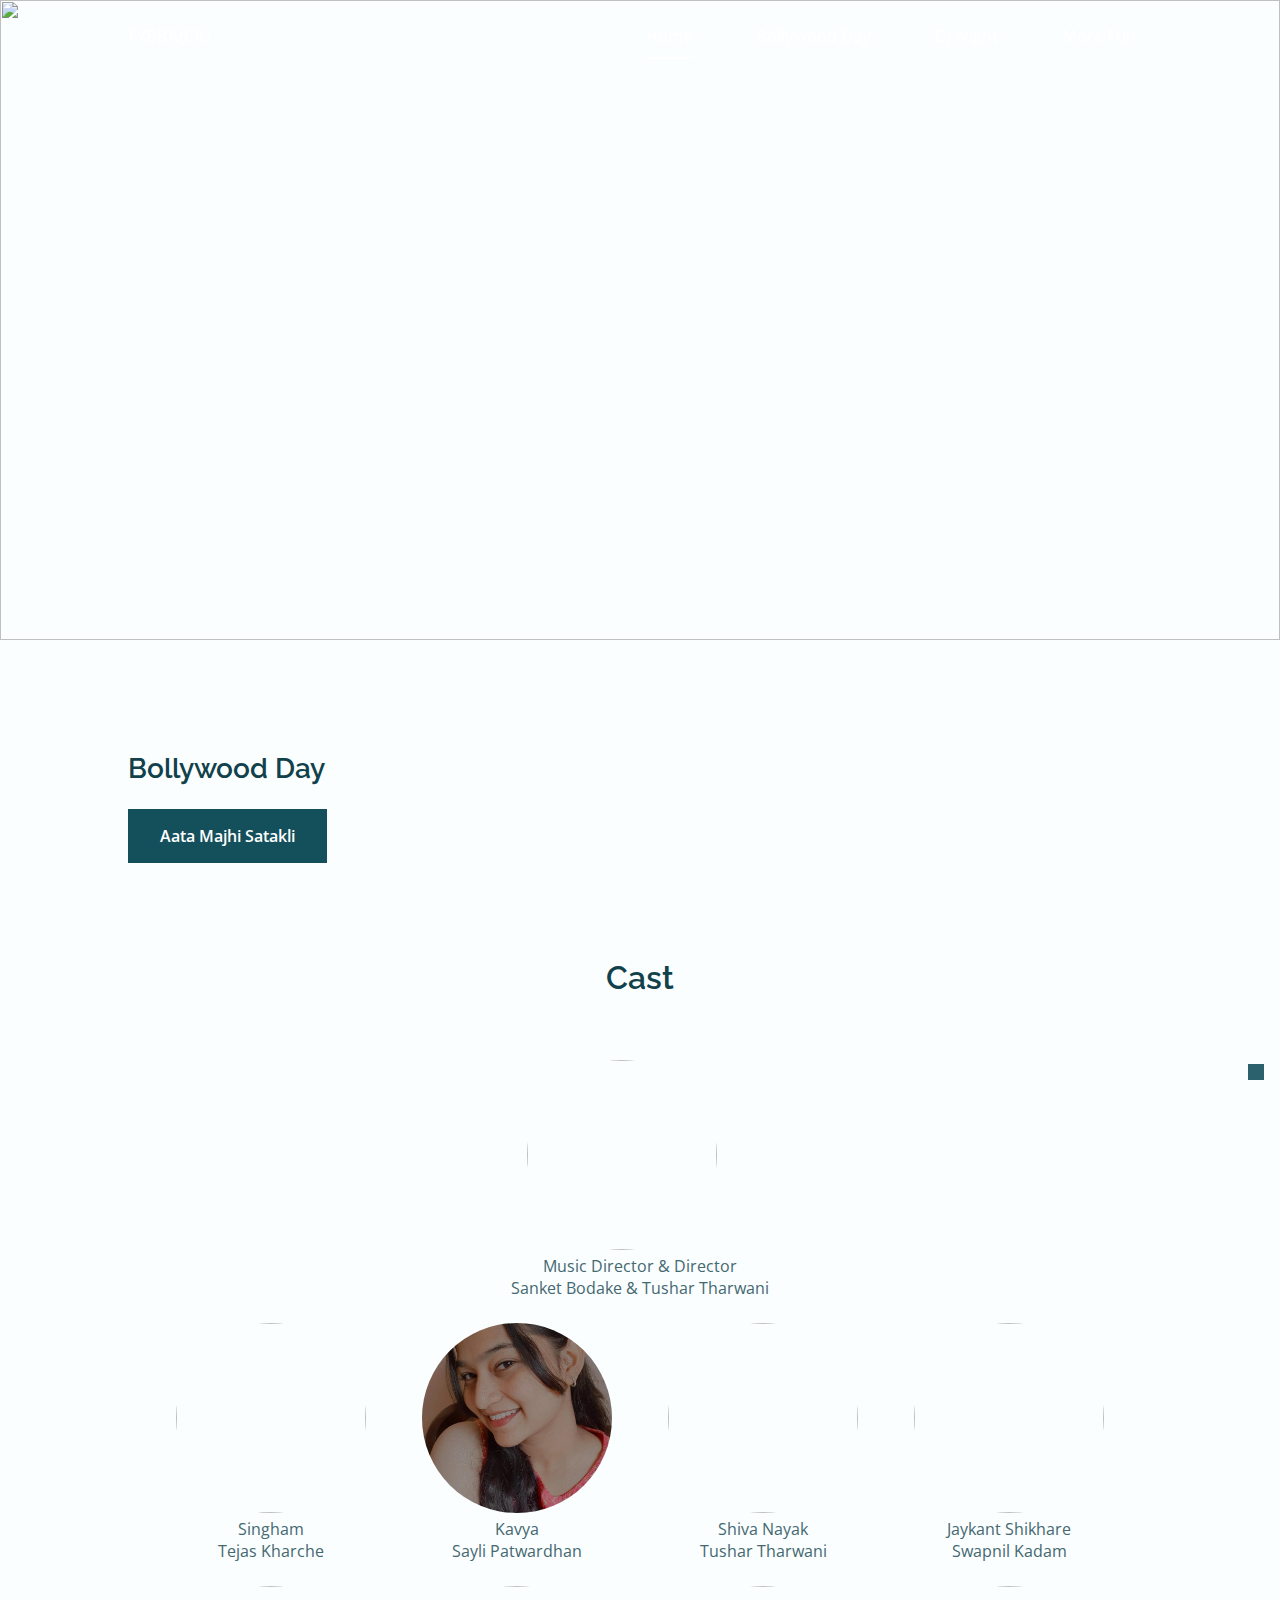
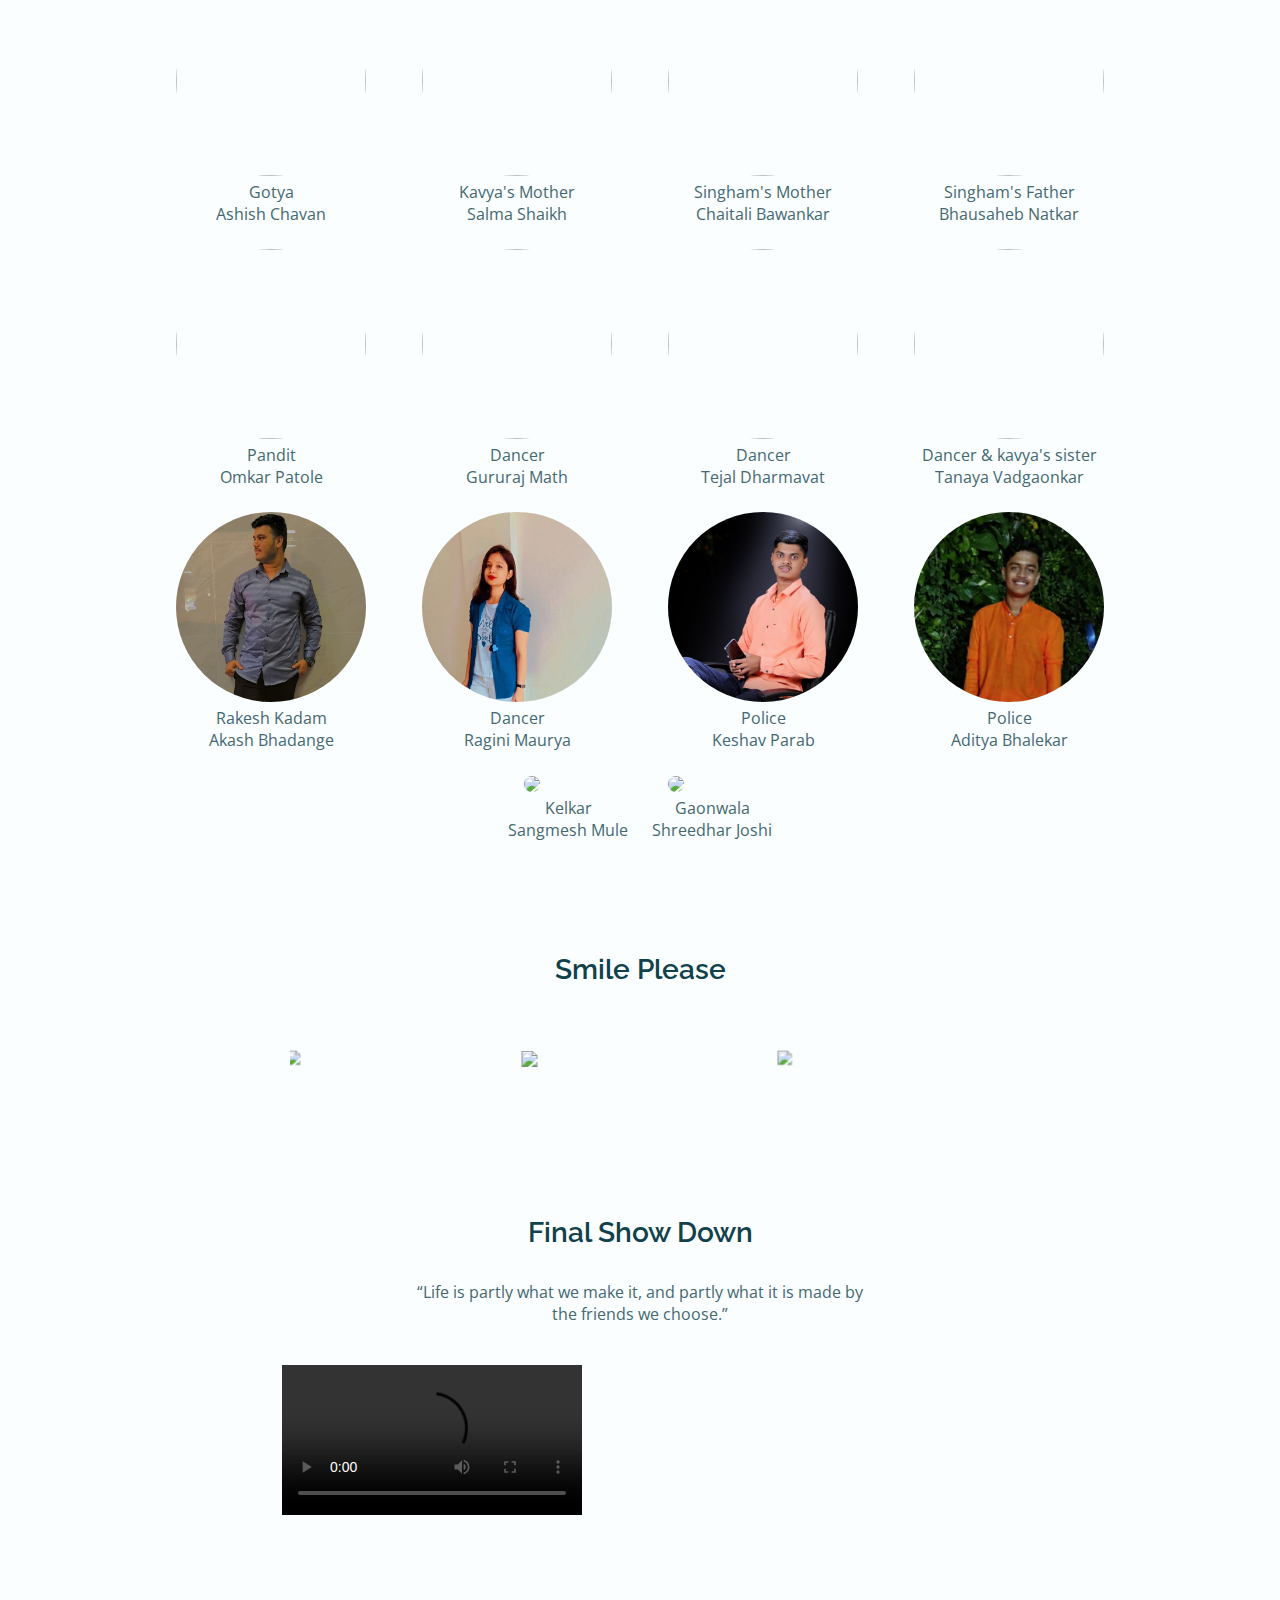
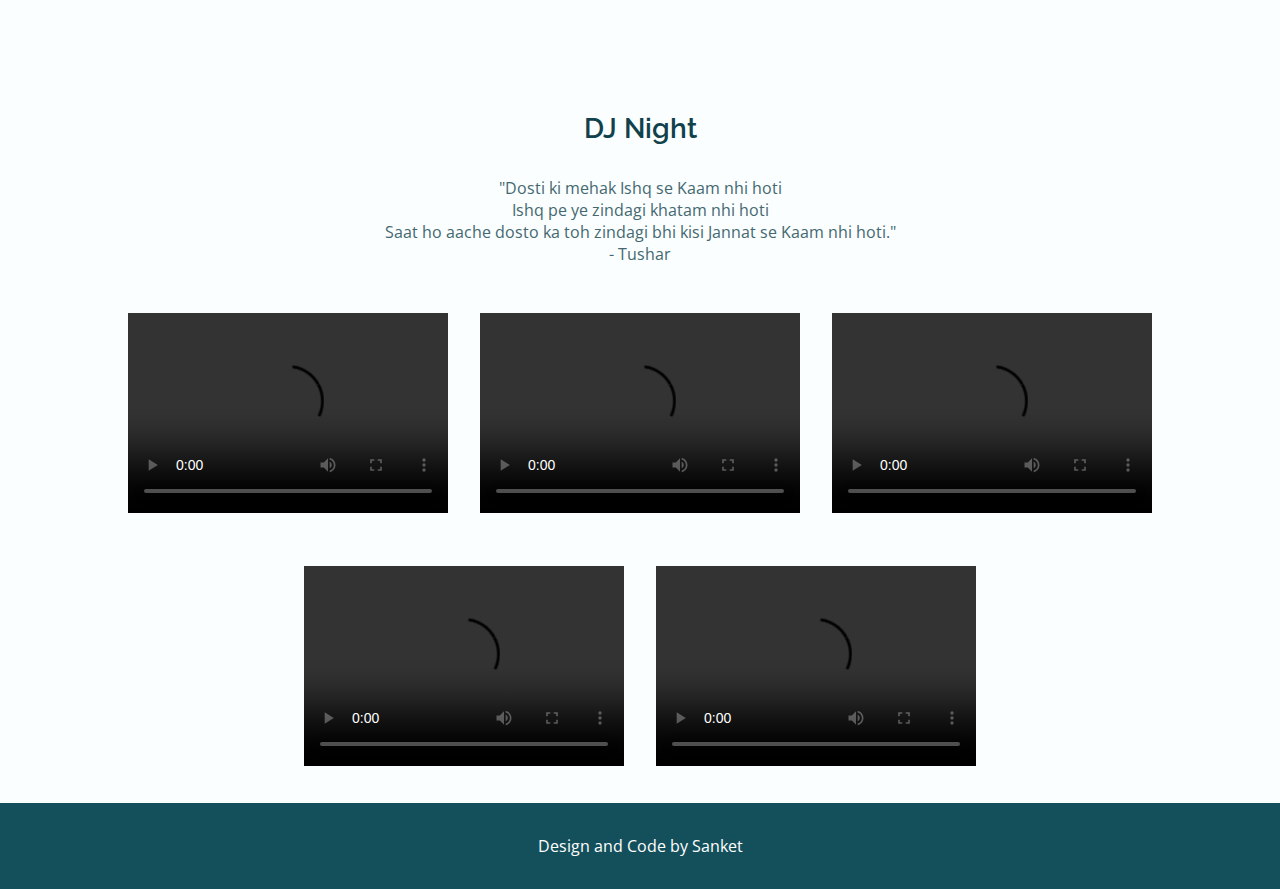
==== index.html @ 7fd27a92 "bodake" ====
<!DOCTYPE html>
<html lang="en">

<head>
    <meta charset="UTF-8">
    <meta name="viewport" content="width=device-width, initial-scale=1.0">

    <!-- <link rel="shortcut icon" href="assets/img/favicon.png" type="image/png"> -->

    <!--=============== REMIXICONS ===============-->
    <link href="https://cdn.jsdelivr.net/npm/remixicon@2.5.0/fonts/remixicon.css" rel="stylesheet">

    <!--=============== SWIPER CSS ===============-->
    <link rel="stylesheet" href="assets/css/swiper-bundle.min.css">

    <!--=============== CSS ===============-->
    <link rel="stylesheet" href="assets/css/styles.css">

    <title>2k22 Events</title>
</head>

<body>
    <header class="header" id="header">
        <nav class="nav container">
            <a href="#" class="nav__logo">FYBBA(CA)</a>

            <div class="nav__menu" id="nav-menu">
                <ul class="nav__list">
                    <li class="nav__item">
                        <a href="#home" class="nav__link active-link">Home</a>
                    </li>
                    <li class="nav__item">
                        <a href="#about" class="nav__link">Bollywood Day</a>
                    </li>
                    <li class="nav__item">
                        <a href="#place" class="nav__link">DJ Night</a>
                    </li>
                    <li class="nav__item">
                        <a href="./videos.html" class="nav__link">More Fun</a>
                    </li>
                </ul>

                <div class="nav__dark">
                    <!-- Theme change button -->
                    <!-- <span class="change-theme-name">Dark mode</span>
                    <i class="ri-moon-line change-theme" id="theme-button"></i> -->
                </div>

                <i class="ri-close-line nav__close" id="nav-close"></i>
            </div>

            <div class="nav__toggle" id="nav-toggle">
                <i class="ri-function-line"></i>
            </div>
        </nav>
    </header>

    <main class="main">
        <!--==================== HOME ====================-->
        <section class="home" id="home">
            <img src="https://i.postimg.cc/xT95wcqP/banner1.jpg" alt="" class="home__img">

            <div class="home__container container grid">
                <div class="home__data">
                    <span class="home__data-subtitle"></span>
                    <h1 class="home__data-title"></h1>
                    <!-- <a href="#" class="button">Explore</a> -->

                </div>

                <!-- <div class="home__social">
                    <a href="https://www.facebook.com/" target="_blank" class="home__social-link">
                        <i class="ri-facebook-box-fill"></i>
                    </a>
                    <a href="https://www.instagram.com/" target="_blank" class="home__social-link">
                        <i class="ri-instagram-fill"></i>
                    </a>
                    <a href="https://twitter.com/" target="_blank" class="home__social-link">
                        <i class="ri-twitter-fill"></i>
                    </a>
                </div> -->

                <!-- <div class="home__info">
                    <div>
                        <span class="home__info-title">5 best places to visit</span>
                        <a href="" class="button button--flex button--link home__info-button">
                                More <i class="ri-arrow-right-line"></i>
                            </a>
                    </div>

                    <div class="home__info-overlay">
                        <img src="assets/img/home2.jpg" alt="" class="home__info-img">
                    </div>
                </div> -->
            </div>
        </section>

        <!--==================== ABOUT ====================-->
        <section class="about section" id="about">
            <div class="about__container container grid">
                <div class="about__data">
                    <h2 class="section__title about__title">Bollywood Day</h2>
                    <!-- <p class="about__description">You can find the most beautiful and pleasant places at the best prices with special discounts, you choose the place we will guide you all the way to wait, get your place now.
                    </p> -->
                    <a href="#discover" class="button">Aata Majhi Satakli</a>
                </div>

                <div class="about__img">
                    <div class="about__img-overlay">
                        <img src="https://i.postimg.cc/13j3JX3J/kavya1.jpg" alt="" class="about__img-one">
                    </div>

                    <div class="about__img-overlay">
                        <img src="https://i.postimg.cc/02nvXFrj/gb2.jpg" alt="" class="about__img-two">
                    </div>
                </div>
            </div>
        </section>

        <section class="cast" id="cast">
            <h2 class="section__title">Cast</h2>
            <!-- <div class="directors">
                <div class="director">
                    <img src="./assets/img/tushar1.jpeg" alt="">
                    <p>Director</p>
                </div>
                <div class="music_director">
                    <p>Music Director</p>
                    <img src="./assets/img/d3.jpg" alt="">
                </div>
            </div> -->
            <div class="cast_container container grid">
                <div class="cast1">
                    <img src="https://i.postimg.cc/dV4Wh79Q/DandMD.jpg" alt="">
                    <p>Music Director & Director <br> Sanket Bodake & Tushar Tharwani</p>
                </div>
                <div class="cast_container container grid">
                    <div class="cast1">
                        <img src="https://i.postimg.cc/X7KV9X9R/singham2.jpg" alt="">
                        <p>Singham <br> Tejas Kharche</p>
                    </div>
                    <div class="cast1">
                        <img src="./assets/img/sayli2.jpeg" alt="">
                        <p>Kavya <br> Sayli Patwardhan</p>
                    </div>

                    <div class="cast1">
                        <img src="https://i.postimg.cc/4xyPkH4t/tushar1.jpg" alt="">
                        <p>Shiva Nayak <br> Tushar Tharwani</p>
                    </div>
                    <div class="cast1">
                        <img src="https://i.postimg.cc/jjLZYwXm/jaykantshikhare1.jpg" alt="">
                        <p>Jaykant Shikhare <br> Swapnil Kadam</p>
                    </div>
                    <div class="cast1">
                        <img src="https://i.postimg.cc/SKzGj0Mx/ashish1.jpg" alt="">
                        <p>Gotya <br> Ashish Chavan</p>
                    </div>
                    <div class="cast1">
                        <img src="https://i.postimg.cc/s2nDHJ4F/salma1.jpg" alt="">
                        <p>Kavya's Mother <br> Salma Shaikh</p>
                    </div>
                    <div class="cast1">
                        <img src="https://i.postimg.cc/d12mm8nM/chaitali1.jpg" alt="">
                        <p>Singham's Mother <br> Chaitali Bawankar</p>
                    </div>
                    <div class="cast1">
                        <img src="https://i.postimg.cc/MK7H69HJ/bsn1.jpg" alt="">
                        <p>Singham's Father <br> Bhausaheb Natkar</p>
                    </div>
                    <div class="cast1">
                        <img src="./assets/img/pandit1.JPG" alt="">
                        <p>Pandit <br> Omkar Patole</p>
                    </div>
                    <div class="cast1">
                        <img src="https://i.postimg.cc/Hsp3zPf6/jr-raju.jpg" alt="">
                        <p>Dancer <br> Gururaj Math</p>
                    </div>
                    <div class="cast1">
                        <img src="https://i.postimg.cc/DyzhHhDD/d6.jpg" alt="">
                        <p>Dancer <br> Tejal Dharmavat</p>
                    </div>
                    <div class="cast1">
                        <img src="https://i.postimg.cc/RhTd9cn1/tanaya1.jpg" alt="">
                        <p>Dancer & kavya's sister <br> Tanaya Vadgaonkar</p>
                    </div>
                    <div class="cast1">
                        <img src="./assets/img/akash1.jpeg" alt="">
                        <p>Rakesh Kadam <br> Akash Bhadange</p>
                    </div>
                    <div class="cast1">
                        <img src="./assets/img/rm1.png" alt=" ">
                        <p>Dancer <br> Ragini Maurya </p>
                    </div>
                    <div class="cast1">
                        <img src="./assets/img/keshav.jpeg" alt=" ">
                        <p>Police <br> Keshav Parab </p>
                    </div>
                    <div class="cast1">
                        <img src="./assets/img/aditya.jpg" alt=" ">
                        <p>Police <br> Aditya Bhalekar </p>
                    </div>
                    <div class="cast1">
                        <img src="https://i.postimg.cc/fL9c41NN/Whats-App-Image-2022-05-07-at-12-13-55-PM.jpg" alt=" ">
                        <p>Kelkar <br> Sangmesh Mule </p>
                    </div>
                    <div class="cast1">
                        <img src="https://i.postimg.cc/fy7YyXyq/20220219-171843.jpg" alt=" ">
                        <p>Gaonwala <br> Shreedhar Joshi </p>
                    </div>
                    <!-- <div class="cast1 ">
                        <img src="./assets/img/shekheina.jpeg " alt=" ">
                        <p></p>
                    </div> -->
                </div>
        </section>

        <!--==================== DISCOVER ====================-->
        <section class="discover section " id="discover ">
            <h2 class="section__title ">Smile Please</h2>

            <div class="discover__container container swiper-container ">
                <div class="swiper-wrapper ">
                    <!--==================== DISCOVER 1 ====================-->
                    <div class="discover__card swiper-slide ">
                        <img src="https://i.postimg.cc/L5m7z4tT/d1.jpg " alt=" " class="discover__img ">
                        <div class="discover__data ">
                            <!-- <h2 class="discover__title ">Bali</h2>
                            <span class="discover__description ">24 tours available</span> -->
                        </div>
                    </div>

                    <!--==================== DISCOVER 2 ====================-->
                    <div class="discover__card swiper-slide ">
                        <img src="https://i.postimg.cc/hj84Dj4b/d2.jpg " " alt=" " class="discover__img ">
                        <div class="discover__data ">
                            <!-- <h2 class="discover__title ">Hawaii</h2>
                            <span class="discover__description ">15 tours available</span> -->
                        </div>
                    </div>

                    <!--==================== DISCOVER 3 ====================-->
                    <div class="discover__card swiper-slide ">
                        <img src="https://i.postimg.cc/769Xr3z3/d3.jpg " " alt=" " class="discover__img ">
                        <div class="discover__data ">
                            <!-- <h2 class="discover__title ">Hvar</h2>
                            <span class="discover__description ">18 tours available</span> -->
                        </div>
                    </div>

                    <!--==================== DISCOVER 4 ====================-->

                    <!-- <div class="discover__card swiper-slide ">
                        <img src="./assets/img/d6.jpg " " alt=" " class="discover__img ">
                        <div class="discover__data ">
                            <h2 class="discover__title ">Whitehaven</h2>
                            <span class="discover__description ">32 tours available</span>
                        </div>
                    </div> -->


                    <div class="discover__card swiper-slide ">
                        <img src="https://i.postimg.cc/G3Pqk1SB/d21.jpg" " alt=" " class="discover__img ">
                        <div class="discover__data ">
                            <!-- <h2 class="discover__title ">Whitehaven</h2>
                            <span class="discover__description ">32 tours available</span> -->
                        </div>
                    </div>

                    <div class="discover__card swiper-slide ">
                        <img src="https://i.postimg.cc/K8rd8sdL/d5.jpg " " alt=" " class="discover__img ">
                        <div class="discover__data ">
                            <!-- <h2 class="discover__title ">Whitehaven</h2>
                            <span class="discover__description ">32 tours available</span> -->
                        </div>
                    </div>

                    <div class="discover__card swiper-slide ">
                        <img src="https://i.postimg.cc/CKxbfz67/d9.jpg" " alt=" " class="discover__img ">
                        <div class="discover__data ">
                            <!-- <h2 class="discover__title ">Whitehaven</h2>
                            <span class="discover__description ">32 tours available</span> -->
                        </div>
                    </div>

                    <div class="discover__card swiper-slide ">
                        <img src="https://i.postimg.cc/qMNfQqfb/d10.jpg " " alt=" " class="discover__img ">
                        <div class="discover__data ">
                            <!-- <h2 class="discover__title ">Whitehaven</h2>
                            <span class="discover__description ">32 tours available</span> -->
                        </div>
                    </div>

                    <!-- <div class="discover__card swiper-slide ">
                        <img src="./assets/img/d11.jpeg " " alt=" " class="discover__img ">
                        <div class="discover__data "> -->
                    <!-- <h2 class="discover__title ">Whitehaven</h2>
                            <span class="discover__description ">32 tours available</span> -->
                    <!-- </div>
                    </div> -->

                    <div class="discover__card swiper-slide ">
                        <img src="https://i.postimg.cc/sxnWwKhL/d12.jpg" " alt=" " class="discover__img ">
                        <div class="discover__data ">
                            <!-- <h2 class="discover__title ">Whitehaven</h2>
                            <span class="discover__description ">32 tours available</span> -->
                        </div>
                    </div>

                    <div class="discover__card swiper-slide ">
                        <img src="https://i.postimg.cc/1z6pspkg/d13.jpg " " alt=" " class="discover__img ">
                        <div class="discover__data ">
                            <!-- <h2 class="discover__title ">Whitehaven</h2>
                            <span class="discover__description ">32 tours available</span> -->
                        </div>
                    </div>

                    <div class="discover__card swiper-slide ">
                        <img src="https://i.postimg.cc/dVg8bWxP/d14.jpg" " alt=" " class="discover__img ">
                        <div class="discover__data ">
                            <!-- <h2 class="discover__title ">Whitehaven</h2>
                            <span class="discover__description ">32 tours available</span> -->
                        </div>
                    </div>

                    <div class="discover__card swiper-slide ">
                        <img src="https://i.postimg.cc/NMkmrQfB/d15.jpg " " alt=" " class="discover__img ">
                        <div class="discover__data ">
                            <!-- <h2 class="discover__title ">Whitehaven</h2>
                            <span class="discover__description ">32 tours available</span> -->
                        </div>
                    </div>

                    <div class="discover__card swiper-slide ">
                        <img src="https://i.postimg.cc/NMcRMKtd/d16.jpg" " alt=" " class="discover__img ">
                        <div class="discover__data ">
                            <!-- <h2 class="discover__title ">Whitehaven</h2>
                            <span class="discover__description ">32 tours available</span> -->
                        </div>
                    </div>

                    <div class="discover__card swiper-slide ">
                        <img src="https://i.postimg.cc/0yzYHgZ0/d17.jpg " " alt=" " class="discover__img ">
                        <div class="discover__data ">
                            <!-- <h2 class="discover__title ">Whitehaven</h2>
                            <span class="discover__description ">32 tours available</span> -->
                        </div>
                    </div>

                    <div class="discover__card swiper-slide ">
                        <img src="https://i.postimg.cc/gkSyDcy0/d18.jpg" " alt=" " class="discover__img ">
                        <div class="discover__data ">
                            <!-- <h2 class="discover__title ">Whitehaven</h2>
                            <span class="discover__description ">32 tours available</span> -->
                        </div>
                    </div>

                    <div class="discover__card swiper-slide ">
                        <img src="https://i.postimg.cc/Kj65Pxgz/d7.jpg " " alt=" " class="discover__img ">
                        <div class="discover__data ">
                            <!-- <h2 class="discover__title ">Whitehaven</h2>
                            <span class="discover__description ">32 tours available</span> -->
                        </div>
                    </div>

                    <div class="discover__card swiper-slide ">
                        <img src="https://i.postimg.cc/WzX2ZHkd/d22.jpg" " alt=" " class="discover__img ">
                        <div class="discover__data ">
                            <!-- <h2 class="discover__title ">Whitehaven</h2>
                            <span class="discover__description ">32 tours available</span> -->
                        </div>
                    </div>

                    <div class="discover__card swiper-slide ">
                        <img src="https://i.postimg.cc/tJXqYjY0/d26.jpg " " alt=" " class="discover__img ">
                        <div class="discover__data ">
                            <!-- <h2 class="discover__title ">Whitehaven</h2>
                            <span class="discover__description ">32 tours available</span> -->
                        </div>
                    </div>

                    <div class="discover__card swiper-slide ">
                        <img src="https://i.postimg.cc/nh5hTgw7/d24.jpg" " alt=" " class="discover__img ">
                        <div class="discover__data ">
                            <!-- <h2 class="discover__title ">Whitehaven</h2>
                            <span class="discover__description ">32 tours available</span> -->
                        </div>
                    </div>

                    <div class="discover__card swiper-slide ">
                        <img src="https://i.postimg.cc/fLQTQXsR/d25.jpg " " alt=" " class="discover__img ">
                        <div class="discover__data ">
                            <!-- <h2 class="discover__title ">Whitehaven</h2>
                            <span class="discover__description ">32 tours available</span> -->
                        </div>
                    </div>

                    <div class="discover__card swiper-slide ">
                        <img src="https://i.postimg.cc/DyzhHhDD/d6.jpg" " alt=" " class="discover__img ">
                        <div class="discover__data ">
                            <!-- <h2 class="discover__title ">Whitehaven</h2>
                            <span class="discover__description ">32 tours available</span> -->
                        </div>
                    </div>

                    <div class="discover__card swiper-slide ">
                        <img src="https://i.postimg.cc/9FQX2C6Z/d27.jpg " " alt=" " class="discover__img ">
                        <div class="discover__data ">
                            <!-- <h2 class="discover__title ">Whitehaven</h2>
                            <span class="discover__description ">32 tours available</span> -->
                        </div>
                    </div>

                    <div class="discover__card swiper-slide ">
                        <img src="https://i.postimg.cc/52kSg9V3/d30.jpg" " alt=" " class="discover__img ">
                        <div class="discover__data ">
                            <!-- <h2 class="discover__title ">Whitehaven</h2>
                            <span class="discover__description ">32 tours available</span> -->
                        </div>
                    </div>

                    <div class="discover__card swiper-slide ">
                        <img src="https://i.postimg.cc/bJ9qNp2k/d31.jpg " " alt=" " class="discover__img ">
                        <div class="discover__data ">
                            <!-- <h2 class="discover__title ">Whitehaven</h2>
                            <span class="discover__description ">32 tours available</span> -->
                        </div>
                    </div>

                    <div class="discover__card swiper-slide ">
                        <img src="https://i.postimg.cc/gJWYWnrG/d32.jpg" " alt=" " class="discover__img ">
                        <div class="discover__data ">
                            <!-- <h2 class="discover__title ">Whitehaven</h2>
                            <span class="discover__description ">32 tours available</span> -->
                        </div>
                    </div>
                </div>
            </div>
        </section>

        <!--==================== EXPERIENCE ====================-->
        <!-- <section class="experience section ">
            <h2 class="section__title ">With Our Experience <br> We Will Serve You</h2>

            <div class="experience__container container grid ">
                <div class="experience__content grid ">
                    <div class="experience__data ">
                        <h2 class="experience__number ">20</h2>
                        <span class="experience__description ">Year <br> Experience</span>
                    </div>

                    <div class="experience__data ">
                        <h2 class="experience__number ">75</h2>
                        <span class="experience__description ">Complete <br> tours</span>
                    </div>

                    <div class="experience__data ">
                        <h2 class="experience__number ">650+</h2>
                        <span class="experience__description ">Tourist <br> Destination</span>
                    </div>
                </div>

                <div class="experience__img grid ">
                    <div class="experience__overlay ">
                        <img src="assets/img/experience1.jpg " alt=" " class="experience__img-one ">
                    </div>

                    <div class="experience__overlay ">
                        <img src="assets/img/experience2.jpg " alt=" " class="experience__img-two ">
                    </div>
                </div>
            </div>
        </section> -->

        <!--==================== VIDEO ====================-->
        <section class="video section ">
            <h2 class="section__title ">Final Show Down</h2>

            <div class="video__container container ">
                <p class="video__description ">“Life is partly what we make it, and partly what it is made by the friends we choose.”
                </p>

                <div class="video__content ">
                    <video id="video-file " controls>
                            <source src="./assets/video/final_showdown.mp4 " type="video/mp4 ">
                        </video>

                    <!-- <button class="button button--flex video__button " id="video-button ">
                            <i class="ri-play-line video__button-icon " id="video-icon "></i>
                        </button> -->
                </div>
            </div>
        </section>

        <!--==================== PLACES ====================-->
        <section class="place section " id="place">
            <h2 class="section__title ">DJ Night</h2>

            <p>"Dosti ki mehak Ishq se Kaam nhi hoti <br> Ishq pe ye zindagi khatam nhi hoti <br> Saat ho aache dosto ka toh zindagi bhi kisi Jannat se Kaam nhi hoti." <br> - Tushar </p>

                        <div class="place__container container grid ">
                            <div class="dj_night">
                                <div class="dj_vid">
                                    <video src="./assets/video/dj1.mp4" controls></video>
                                </div>
                            </div>
                            <div class="dj_night">
                                <div class="dj_vid">
                                    <video src="./assets/video/dj2.mp4" controls></video>
                                </div>
                            </div>
                            <div class="dj_night">
                                <div class="dj_vid">
                                    <video src="./assets/video/dj3.mp4" controls></video>
                                </div>
                            </div>
                            <div class="dj_night">
                                <div class="dj_vid">
                                    <video src="./assets/video/dj5.mp4" controls></video>
                                </div>
                            </div>
                            <div class="dj_night">
                                <div class="dj_vid">
                                    <video src="./assets/video/dj6.mp4" controls></video>
                                </div>
                            </div>
                        </div>
        </section>

        <!--==================== SUBSCRIBE ====================-->
        <!-- <section class="subscribe section ">
            <div class="subscribe__bg ">
                <div class="subscribe__container container ">
                    <h2 class="section__title subscribe__title ">Subscribe Our <br> Newsletter</h2>
                    <p class="subscribe__description ">Subscribe to our newsletter and get a special 30% discount.
                    </p>

                    <form action=" " class="subscribe__form ">
                        <input type="text " placeholder="Enter email " class="subscribe__input ">

                        <button class="button ">
                                Subscribe
                            </button>
                    </form>
                </div>
            </div>
        </section> -->

        <!--==================== SPONSORS ====================-->
        <!-- <section class="sponsor section ">
            <div class="sponsor__container container grid ">
                <div class="sponsor__content ">
                    <img src="assets/img/sponsors1.png " alt=" " class="sponsor__img ">
                </div>
                <div class="sponsor__content ">
                    <img src="assets/img/sponsors2.png " alt=" " class="sponsor__img ">
                </div>
                <div class="sponsor__content ">
                    <img src="assets/img/sponsors3.png " alt=" " class="sponsor__img ">
                </div>
                <div class="sponsor__content ">
                    <img src="assets/img/sponsors4.png " alt=" " class="sponsor__img ">
                </div>
                <div class="sponsor__content ">
                    <img src="assets/img/sponsors5.png " alt=" " class="sponsor__img ">
                </div>
            </div>
        </section>
    </main> -->

        <!--==================== FOOTER ====================-->
        <!-- <footer class="footer section ">
        <div class="footer__container container grid ">
            <div class="footer__content grid ">
                <div class="footer__data ">
                    <h3 class="footer__title ">Travel</h3>
                    <p class="footer__description ">Travel you choose the <br> destination, we offer you the <br> experience.
                    </p>
                    <div>
                        <a href="https://www.facebook.com/ " target="_blank " class="footer__social ">
                            <i class="ri-facebook-box-fill "></i>
                        </a>
                        <a href="https://twitter.com/ " target="_blank " class="footer__social ">
                            <i class="ri-twitter-fill "></i>
                        </a>
                        <a href="https://www.instagram.com/ " target="_blank " class="footer__social ">
                            <i class="ri-instagram-fill "></i>
                        </a>
                        <a href="https://www.youtube.com/ " target="_blank " class="footer__social ">
                            <i class="ri-youtube-fill "></i>
                        </a>
                    </div>
                </div> -->

        <!-- <div class="footer__data ">
            <h3 class="footer__subtitle ">About</h3>
            <ul>
                <li class="footer__item ">
                    <a href=" " class="footer__link ">About Us</a>
                </li>
                <li class="footer__item ">
                    <a href=" " class="footer__link ">Features</a>
                </li>
                <li class="footer__item ">
                    <a href=" " class="footer__link ">New & Blog</a>
                </li>
            </ul>
        </div>

        <div class="footer__data ">
            <h3 class="footer__subtitle ">Company</h3>
            <ul>
                <li class="footer__item ">
                    <a href=" " class="footer__link ">Team</a>
                </li>
                <li class="footer__item ">
                    <a href=" " class="footer__link ">Plan y Pricing</a>
                </li>
                <li class="footer__item ">
                    <a href=" " class="footer__link ">Become a member</a>
                </li>
            </ul>
        </div>

        <div class="footer__data ">
            <h3 class="footer__subtitle ">Support</h3>
            <ul>
                <li class="footer__item ">
                    <a href=" " class="footer__link ">FAQs</a>
                </li>
                <li class="footer__item ">
                    <a href=" " class="footer__link ">Support Center</a>
                </li>
                <li class="footer__item ">
                    <a href=" " class="footer__link ">Contact Us</a>
                </li>
            </ul>
        </div>
        </div>

        <div class="footer__rights ">
            <p class="footer__copy ">&#169; 2021 Bedimcode. All rigths reserved.</p>
            <div class="footer__terms ">
                <a href="# " class="footer__terms-link ">Terms & Agreements</a>
                <a href="# " class="footer__terms-link ">Privacy Policy</a>
            </div>
        </div>
        </div>
        </footer> -->

        <!--========== SCROLL UP ==========-->
        <a href="# " class="scrollup " id="scroll-up ">
            <i class="ri-arrow-up-line scrollup__icon "></i>
        </a>

        <!--=============== SCROLL REVEAL===============-->
        <script src="assets/js/scrollreveal.min.js "></script>

        <!--=============== SWIPER JS ===============-->
        <script src="assets/js/swiper-bundle.min.js "></script>

        <!--=============== MAIN JS ===============-->
        <script src="assets/js/main.js "></script>

        <footer>
            <p>Design and Code by Sanket</p>
        </footer>
</body>

</html>
---- assets/css/styles.css ----
/*=============== GOOGLE FONTS ===============*/

@import url("https://fonts.googleapis.com/css2?family=Open+Sans:wght@400;600&family=Raleway:wght@500;600;700&display=swap");

/*=============== VARIABLES CSS ===============*/

:root {
    --header-height: 3rem;
    /*========== Colors ==========*/
    /* Change favorite color to match images */
    /*Green dark 190 - Green 171 - Grren Blue 200*/
    --hue-color: 190;
    /* HSL color mode */
    --first-color: hsl(var(--hue-color), 64%, 22%);
    --first-color-second: hsl(var(--hue-color), 64%, 22%);
    --first-color-alt: hsl(var(--hue-color), 64%, 15%);
    --title-color: hsl(var(--hue-color), 64%, 18%);
    --text-color: hsl(var(--hue-color), 24%, 35%);
    --text-color-light: hsl(var(--hue-color), 8%, 60%);
    --input-color: hsl(var(--hue-color), 24%, 97%);
    --body-color: hsl(var(--hue-color), 100%, 99%);
    --white-color: #FFF;
    --scroll-bar-color: hsl(var(--hue-color), 12%, 90%);
    --scroll-thumb-color: hsl(var(--hue-color), 12%, 75%);
    /*========== Font and typography ==========*/
    --body-font: 'Open Sans', sans-serif;
    --title-font: 'Raleway', sans-serif;
    --biggest-font-size: 2.5rem;
    --h1-font-size: 1.5rem;
    --h2-font-size: 1.25rem;
    --h3-font-size: 1rem;
    --normal-font-size: .938rem;
    --small-font-size: .813rem;
    --smaller-font-size: .75rem;
    /*========== Font weight ==========*/
    --font-medium: 500;
    --font-semi-bold: 600;
    /*========== Margenes Bottom ==========*/
    --mb-0-25: .25rem;
    --mb-0-5: .5rem;
    --mb-0-75: .75rem;
    --mb-1: 1rem;
    --mb-1-25: 1.25rem;
    --mb-1-5: 1.5rem;
    --mb-2: 2rem;
    --mb-2-5: 2.5rem;
    /*========== z index ==========*/
    --z-tooltip: 10;
    --z-fixed: 100;
    /*========== Hover overlay ==========*/
    --img-transition: .3s;
    --img-hidden: hidden;
    --img-scale: scale(1.1);
}

@media screen and (min-width: 968px) {
     :root {
        --biggest-font-size: 4rem;
        --h1-font-size: 2.25rem;
        --h2-font-size: 1.75rem;
        --h3-font-size: 1.25rem;
        --normal-font-size: 1rem;
        --small-font-size: .875rem;
        --smaller-font-size: .813rem;
    }
}


/*========== Variables Dark theme ==========*/

body.dark-theme {
    --first-color-second: hsl(var(--hue-color), 54%, 12%);
    --title-color: hsl(var(--hue-color), 24%, 95%);
    --text-color: hsl(var(--hue-color), 8%, 75%);
    --input-color: hsl(var(--hue-color), 29%, 16%);
    --body-color: hsl(var(--hue-color), 29%, 12%);
    --scroll-bar-color: hsl(var(--hue-color), 12%, 48%);
    --scroll-thumb-color: hsl(var(--hue-color), 12%, 36%);
}


/*========== Button Dark/Light ==========*/

.nav__dark {
    display: flex;
    align-items: center;
    column-gap: 2rem;
    position: absolute;
    left: 3rem;
    bottom: 4rem;
}

.change-theme,
.change-theme-name {
    color: var(--text-color);
}

.change-theme {
    cursor: pointer;
    font-size: 1rem;
}

.change-theme-name {
    font-size: var(--small-font-size);
}


/*=============== BASE ===============*/

* {
    box-sizing: border-box;
    padding: 0;
    margin: 0;
}

html {
    scroll-behavior: smooth;
}

body {
    margin: var(--header-height) 0 0 0;
    font-family: var(--body-font);
    font-size: var(--normal-font-size);
    background-color: var(--body-color);
    color: var(--text-color);
}

h1,
h2,
h3 {
    color: var(--title-color);
    font-weight: var(--font-semi-bold);
    font-family: var(--title-font);
}

ul {
    list-style: none;
}

a {
    text-decoration: none;
}

img,
video {
    max-width: 100%;
    height: auto;
}

button,
input {
    border: none;
    font-family: var(--body-font);
    font-size: var(--normal-font-size);
}

button {
    cursor: pointer;
}

input {
    outline: none;
}

.main {
    overflow-x: hidden;
}


/*=============== REUSABLE CSS CLASSES ===============*/

.section {
    padding: 4.5rem 0 2.5rem;
}

.section__title {
    font-size: var(--h2-font-size);
    color: var(--title-color);
    text-align: center;
    text-transform: capitalize;
    margin-bottom: var(--mb-2);
}

.container {
    max-width: 968px;
    margin-left: var(--mb-1);
    margin-right: var(--mb-1);
}

.grid {
    display: grid;
    gap: 1.5rem;
}


/*=============== HEADER ===============*/

.header {
    width: 100%;
    position: fixed;
    top: 0;
    left: 0;
    z-index: var(--z-fixed);
    background-color: transparent;
}


/*=============== NAV ===============*/

.nav {
    height: var(--header-height);
    display: flex;
    justify-content: space-between;
    align-items: center;
}

.nav__logo,
.nav__toggle {
    color: var(--white-color);
}

.nav__logo {
    font-weight: var(--font-semi-bold);
}

.nav__toggle {
    font-size: 1.2rem;
    cursor: pointer;
}

.nav__menu {
    position: relative;
}

@media screen and (max-width: 767px) {
    .nav__menu {
        position: fixed;
        background-color: var(--body-color);
        top: 0;
        right: -100%;
        width: 70%;
        height: 100%;
        box-shadow: -1px 0 4px rgba(14, 55, 63, 0.15);
        padding: 3rem;
        transition: .4s;
    }
}

.nav__list {
    display: flex;
    flex-direction: column;
    row-gap: 2.5rem;
}

.nav__link {
    color: var(--text-color-light);
    font-weight: var(--font-semi-bold);
    text-transform: uppercase;
}

.nav__link:hover {
    color: var(--text-color);
}

.nav__close {
    position: absolute;
    top: .75rem;
    right: 1rem;
    font-size: 1.5rem;
    color: var(--title-color);
    cursor: pointer;
}


/* show menu */

.show-menu {
    right: 0;
}


/* Change background header */

.scroll-header {
    background-color: var(--body-color);
    box-shadow: 0 0 4px rgba(14, 55, 63, 0.15);
}

.scroll-header .nav__logo,
.scroll-header .nav__toggle {
    color: var(--title-color);
}


/* Active link */

.active-link {
    position: relative;
    color: var(--title-color);
}

.active-link::before {
    content: '';
    position: absolute;
    background-color: var(--title-color);
    width: 100%;
    height: 2px;
    bottom: -.75rem;
    left: 0;
}


/*=============== HOME ===============*/

.home__img {
    position: absolute;
    top: 0;
    left: 0;
    width: 100%;
    height: 100vh;
    object-fit: cover;
    object-position: center;
    background-position: center;
}

.home__container {
    position: relative;
    height: calc(100vh - var(--header-height));
    align-content: center;
    row-gap: 3rem;
}

.home__data-subtitle,
.home__data-title,
.home__social-link,
.home__info {
    color: var(--white-color);
}

.home__data-subtitle {
    display: block;
    font-weight: var(--font-semi-bold);
    margin-bottom: var(--mb-0-75);
}

.home__data-title {
    font-size: var(--biggest-font-size);
    font-weight: var(--font-medium);
    margin-bottom: var(--mb-2-5);
}

.home__social {
    display: flex;
    flex-direction: column;
    row-gap: 1.5rem;
}

.home__social-link {
    font-size: 1.2rem;
    width: max-content;
}

.home__info {
    background-color: var(--first-color);
    display: flex;
    padding: 1.5rem 1rem;
    align-items: center;
    column-gap: .5rem;
    position: absolute;
    right: 0;
    bottom: 1rem;
    width: 228px;
}

.home__info-title {
    display: block;
    font-size: var(--small-font-size);
    font-weight: var(--font-semi-bold);
    margin-bottom: var(--mb-0-75);
}

.home__info-button {
    font-size: var(--smaller-font-size);
}

.home__info-overlay {
    overflow: var(--img-hidden);
}

.home__info-img {
    width: 145px;
    transition: var(--img-transition);
}

.home__info-img:hover {
    transform: var(--img-scale);
}


/*=============== BUTTONS ===============*/

.button {
    display: inline-block;
    background-color: var(--first-color);
    color: var(--white-color);
    padding: 1rem 2rem;
    font-weight: var(--font-semi-bold);
    transition: .3s;
}

.button:hover {
    background-color: var(--first-color-alt);
}

.button--flex {
    display: flex;
    align-items: center;
    column-gap: .25rem;
}

.button--link {
    background: none;
    padding: 0;
}

.button--link:hover {
    background: none;
}


/*=============== ABOUT ===============*/

.about__data {
    text-align: center;
}

.about__container {
    row-gap: 2.5rem;
}

.about__description {
    margin-bottom: var(--mb-2);
}

.about__img {
    display: flex;
    column-gap: 1rem;
    align-items: center;
    justify-content: center;
}

.about__img-overlay {
    overflow: var(--img-hidden);
}

.about__img-one {
    width: 130px;
}

.about__img-two {
    width: 180px;
}

.about__img-one,
.about__img-two {
    transition: var(--img-transition);
}

.about__img-one:hover,
.about__img-two:hover {
    transform: var(--img-scale);
}


/*=============== CAST ===============*/


/* .directors {
    display: flex;
    justify-content: space-evenly;
    flex-wrap: wrap;
}

.directors img {
    height: 220px;
    width: 220px;
    border-radius: 50%;
    object-fit: cover;
    background-position: center;
    margin: 1rem 1rem;
}

.director {
    display: flex;
    justify-content: center;
    align-items: center;
}

.music_director {
    display: flex;
    justify-content: center;
    align-items: center;
    margin: 0 5rem;
} */


/* .cast {

} */

.cast h2 {
    text-align: center;
    margin: 4rem 0;
    font-size: 2rem;
}

.cast .cast_container {
    display: flex;
    flex-wrap: wrap;
    justify-content: center;
    align-items: center;
}

.cast .cast_container img {
    height: 190px;
    width: 190px;
    border-radius: 50%;
    object-fit: cover;
    background-position: center;
    margin: 0 1rem;
}

.cast .cast_container p {
    text-align: center;
}


/*=============== DISCOVER ===============*/

.discover__card {
    position: relative;
    width: 200px;
    overflow: var(--img-hidden);
}

.discover__data {
    position: absolute;
    bottom: 1.5rem;
    left: 1rem;
}

.discover__title,
.discover__description {
    color: var(--white-color);
}

.discover__title {
    font-size: var(--h3-font-size);
    margin-bottom: var(--mb-0-25);
}

.discover__description {
    display: block;
    font-size: var(--smaller-font-size);
}

.discover__container img {
    height: 300px;
    width: 260px;
}

.discover__img {
    transition: var(--img-transition);
}

.discover__img:hover {
    transform: var(--img-scale);
}

.swiper-container-3d .swiper-slide-shadow-left,
.swiper-container-3d .swiper-slide-shadow-right {
    background-image: none;
}


/*=============== EXPERIENCE ===============*/

.experience__container {
    row-gap: 2.5rem;
    justify-content: center;
    justify-items: center;
}

.experience__content {
    grid-template-columns: repeat(3, 1fr);
    column-gap: 1rem;
    justify-items: center;
    padding: 0 2rem;
}

.experience__number {
    font-size: var(--h2-font-size);
    font-weight: var(--font-semi-bold);
    margin-bottom: var(--mb-0-5);
}

.experience__description {
    font-size: var(--small-font-size);
}

.experience__img {
    position: relative;
    padding-bottom: 2rem;
}

.experience__img-one,
.experience__img-two {
    transition: var(--img-transition);
}

.experience__img-one:hover,
.experience__img-two:hover {
    transform: var(--img-scale);
}

.experience__overlay {
    overflow: var(--img-hidden);
}

.experience__overlay:nth-child(1) {
    width: 263px;
    margin-right: 2rem;
}

.experience__overlay:nth-child(2) {
    width: 120px;
    position: absolute;
    top: 2rem;
    right: 0;
}


/*=============== VIDEO ===============*/

.video__container {
    padding-bottom: 1rem;
}

.video__description {
    text-align: center;
    margin-bottom: var(--mb-2-5);
}

.video__content {
    position: relative;
}

.video__button {
    position: absolute;
    right: 1rem;
    bottom: -1rem;
    padding: 1rem 1.5rem;
}

.video__button-icon {
    font-size: 1.2rem;
}


/*=============== PLACES ===============*/

.place {
    margin-top: 2rem;
}

.place p {
    text-align: center;
    margin: 1rem 2rem;
}

.place .place__container {
    display: flex;
    flex-wrap: wrap;
    justify-content: center;
    align-items: center;
}

.place .place__container video {
    height: 200px;
    width: 320px;
}


/*=============== SUBSCRIBE ===============*/

.subscribe__bg {
    background-color: var(--first-color-second);
    padding: 2.5rem 0;
}

.subscribe__title,
.subscribe__description {
    color: var(--white-color);
}

.subscribe__description {
    text-align: center;
    margin-bottom: var(--mb-2-5);
}

.subscribe__form {
    background-color: var(--input-color);
    padding: .5rem;
    display: flex;
    justify-content: space-between;
}

.subscribe__input {
    width: 70%;
    padding-right: .5rem;
    background-color: var(--input-color);
    color: var(--text-color);
}

.subscribe__input::placeholder {
    color: var(--text-color);
}


/*=============== SPONSORS ===============*/

.sponsor__container {
    grid-template-columns: repeat(auto-fit, minmax(110px, 1fr));
    justify-items: center;
    row-gap: 3.5rem;
}

.sponsor__content:hover .sponsor__img {
    filter: invert(0.5);
}

.sponsor__img {
    width: 90px;
    filter: invert(0.7);
    transition: var(--img-transition);
}


/*=============== FOOTER ===============*/

footer p {
    text-align: center;
    background: var(--first-color);
    padding: 2rem 0;
    color: #FFF;
}


/*========== SCROLL UP ==========*/

.scrollup {
    position: fixed;
    right: 1rem;
    bottom: -20%;
    background-color: var(--first-color);
    padding: .5rem;
    display: flex;
    opacity: .9;
    z-index: var(--z-tooltip);
    transition: .4s;
}

.scrollup:hover {
    background-color: var(--first-color-alt);
    opacity: 1;
}

.scrollup__icon {
    color: var(--white-color);
    font-size: 1.2rem;
}


/* Show scroll */

.show-scroll {
    bottom: 5rem;
}


/*=============== SCROLL BAR ===============*/

::-webkit-scrollbar {
    width: .60rem;
    background-color: var(--scroll-bar-color);
}

::-webkit-scrollbar-thumb {
    background-color: var(--scroll-thumb-color);
}

::-webkit-scrollbar-thumb:hover {
    background-color: var(--text-color-light);
}


/*=============== MEDIA QUERIES ===============*/


/* For small devices */

@media screen and (max-width: 340px) {
    .place__container {
        grid-template-columns: max-content;
        justify-content: center;
    }
    .experience__content {
        padding: 0;
    }
    .experience__overlay:nth-child(1) {
        width: 190px;
    }
    .experience__overlay:nth-child(2) {
        width: 80px;
    }
    .home__info {
        width: 190px;
        padding: 1rem;
    }
    .experience__img,
    .video__container {
        padding: 0;
    }
}


/* For medium devices */

@media screen and (min-width: 568px) {
    .video__container {
        display: grid;
        grid-template-columns: .6fr;
        justify-content: center;
    }
    .place__container {
        grid-template-columns: repeat(3, max-content);
    }
    .subscribe__form {
        width: 470px;
        margin: 0 auto;
    }
}

@media screen and (min-width: 768px) {
    body {
        margin: 0;
    }
    .nav {
        height: calc(var(--header-height) + 1.5rem);
    }
    .nav__link {
        color: var(--white-color);
        text-transform: initial;
    }
    .nav__link:hover {
        color: var(--white-color);
    }
    .nav__dark {
        position: initial;
    }
    .nav__menu {
        display: flex;
        column-gap: 1rem;
    }
    .nav__list {
        flex-direction: row;
        column-gap: 4rem;
    }
    .nav__toggle,
    .nav__close {
        display: none;
    }
    .change-theme-name {
        display: none;
    }
    .change-theme {
        color: var(--white-color);
    }
    .active-link::before {
        background-color: var(--white-color);
    }
    .scroll-header .nav__link {
        color: var(--text-color);
    }
    .scroll-header .active-link {
        color: var(--title-color);
    }
    .scroll-header .active-link::before {
        background-color: var(--title-color);
    }
    .scroll-header .change-theme {
        color: var(--text-color);
    }
    .section {
        padding: 7rem 0 2rem;
    }
    .home__container {
        height: 100vh;
        grid-template-rows: 1.8fr .5fr;
    }
    .home__data {
        align-self: flex-end;
    }
    .home__social {
        flex-direction: row;
        align-self: flex-end;
        margin-bottom: 3rem;
        column-gap: 2.5rem;
    }
    .home__info {
        bottom: 3rem;
    }
    .about__container {
        grid-template-columns: repeat(2, 1fr);
        align-items: center;
    }
    .about__data,
    .about__title {
        text-align: initial;
    }
    .about__title {
        margin-bottom: var(--mb-1-5);
    }
    .about__description {
        margin-bottom: var(--mb-2);
    }
    .discover__container {
        width: 610px;
        margin-left: auto;
        margin-right: auto;
    }
    .discover__container,
    .place__container {
        padding-top: 2rem;
    }
    .experience__overlay:nth-child(1) {
        width: 363px;
        margin-right: 4rem;
    }
    .experience__overlay:nth-child(2) {
        width: 160px;
    }
    .subscribe__bg {
        background: none;
        padding: 0;
    }
    .subscribe__container {
        background-color: var(--first-color-second);
        padding: 3.5rem 0;
    }
    .subscribe__input {
        padding: 0 .5rem;
    }
    .footer__rights {
        flex-direction: row;
        justify-content: space-between;
    }
}


/* For large devices */

@media screen and (min-width: 1024px) {
    .container {
        margin-left: auto;
        margin-right: auto;
    }
    .home__container {
        grid-template-rows: 2fr .5fr;
    }
    .home__info {
        width: 328px;
        grid-template-columns: 1fr 2fr;
        column-gap: 2rem;
    }
    .home__info-title {
        font-size: var(--normal-font-size);
    }
    .home__info-img {
        width: 240px;
    }
    .about__img-one {
        width: 230px;
    }
    .about__img-two {
        width: 290px;
    }
    .discover__card {
        width: 237px;
    }
    .discover__container {
        width: 700px;
    }
    .discover__data {
        left: 1.5rem;
        bottom: 2rem;
    }
    .discover__title {
        font-size: var(--h2-font-size);
    }
    .experience__content {
        margin: var(--mb-1) 0;
        column-gap: 3.5rem;
    }
    .experience__overlay:nth-child(1) {
        width: 463px;
        margin-right: 7rem;
    }
    .experience__overlay:nth-child(2) {
        width: 220px;
        top: 3rem;
    }
    .video__container {
        grid-template-columns: .7fr;
    }
    .video__description {
        padding: 0 8rem;
    }
    .place__container {
        gap: 3rem 2rem;
    }
    .place__card,
    .place__img {
        height: 263px;
    }
    .footer__content {
        justify-items: center;
    }
}

@media screen and (min-width: 1200px) {
    .container {
        max-width: 1024px;
    }
}


/* For tall screens on mobiles y desktop*/

@media screen and (min-height: 721px) {
    body {
        margin: 0;
    }
    .home__container,
    .home__img {
        height: 640px;
    }
}
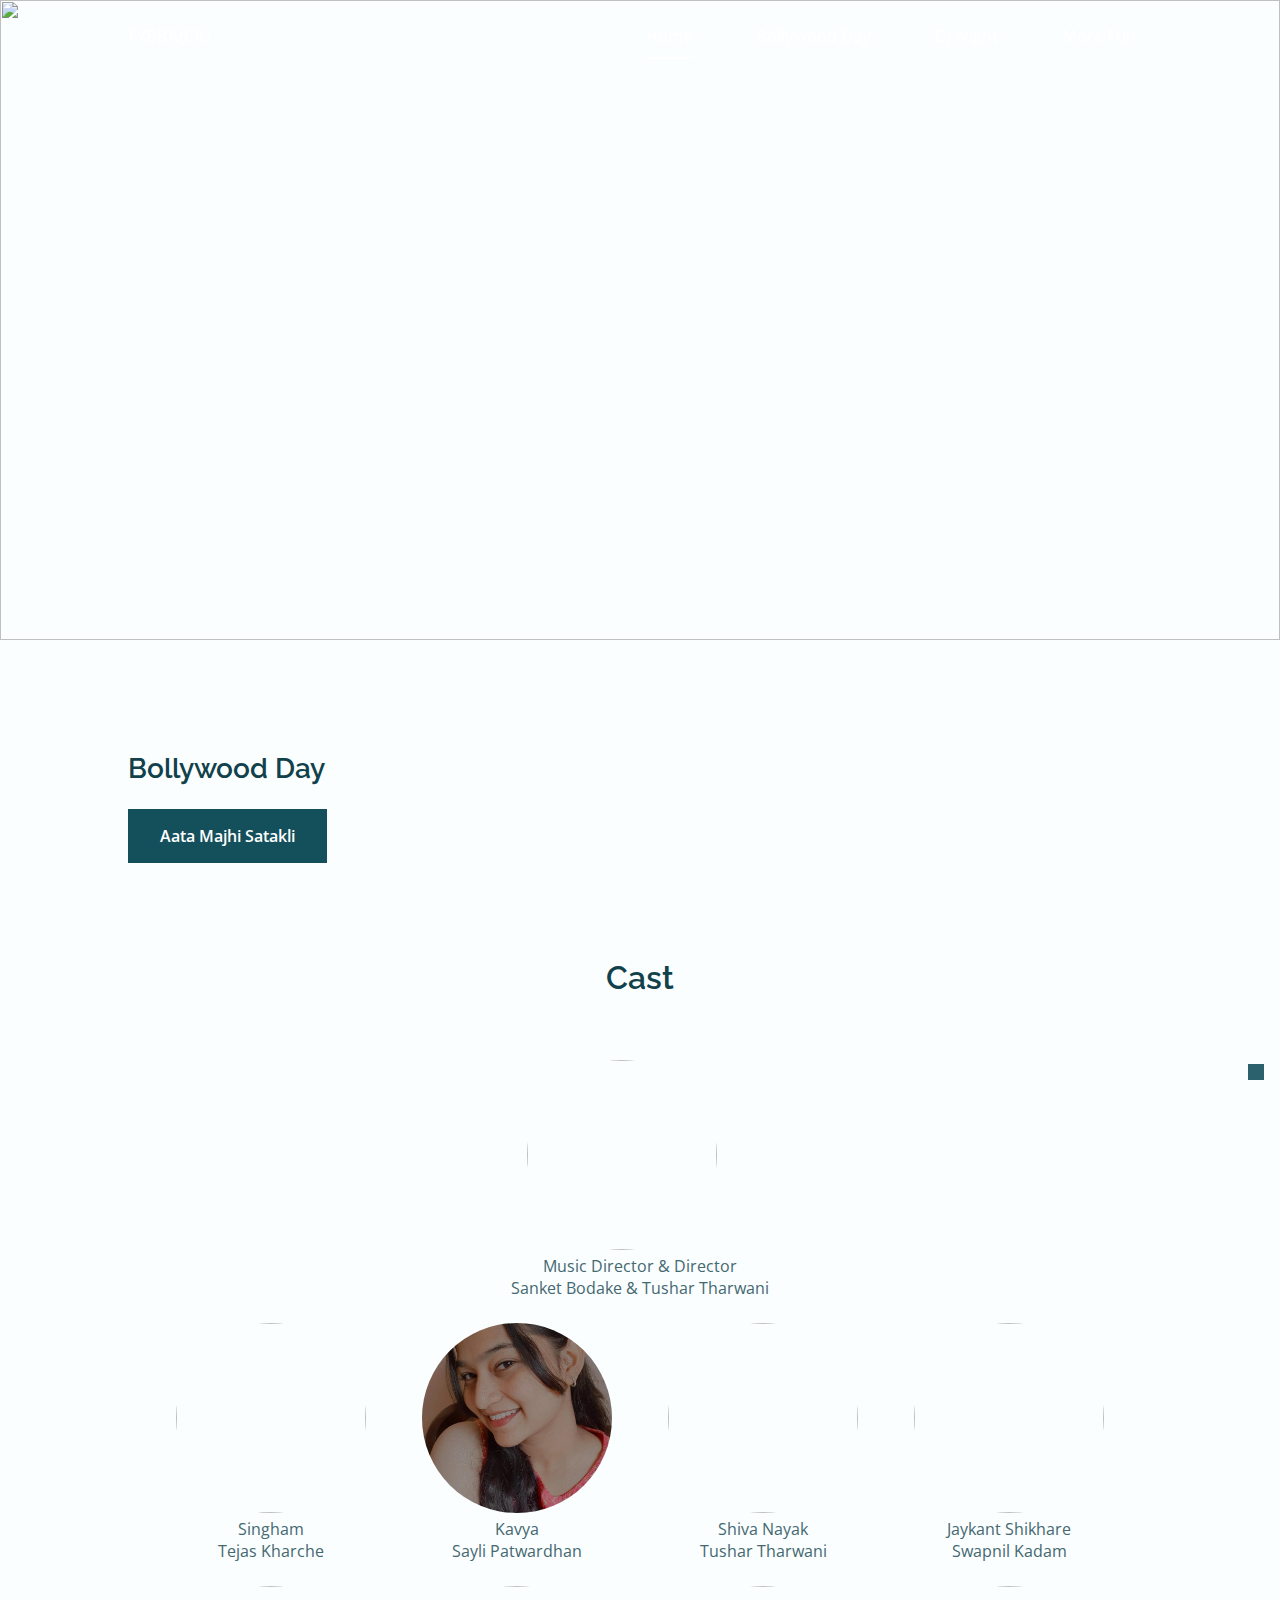
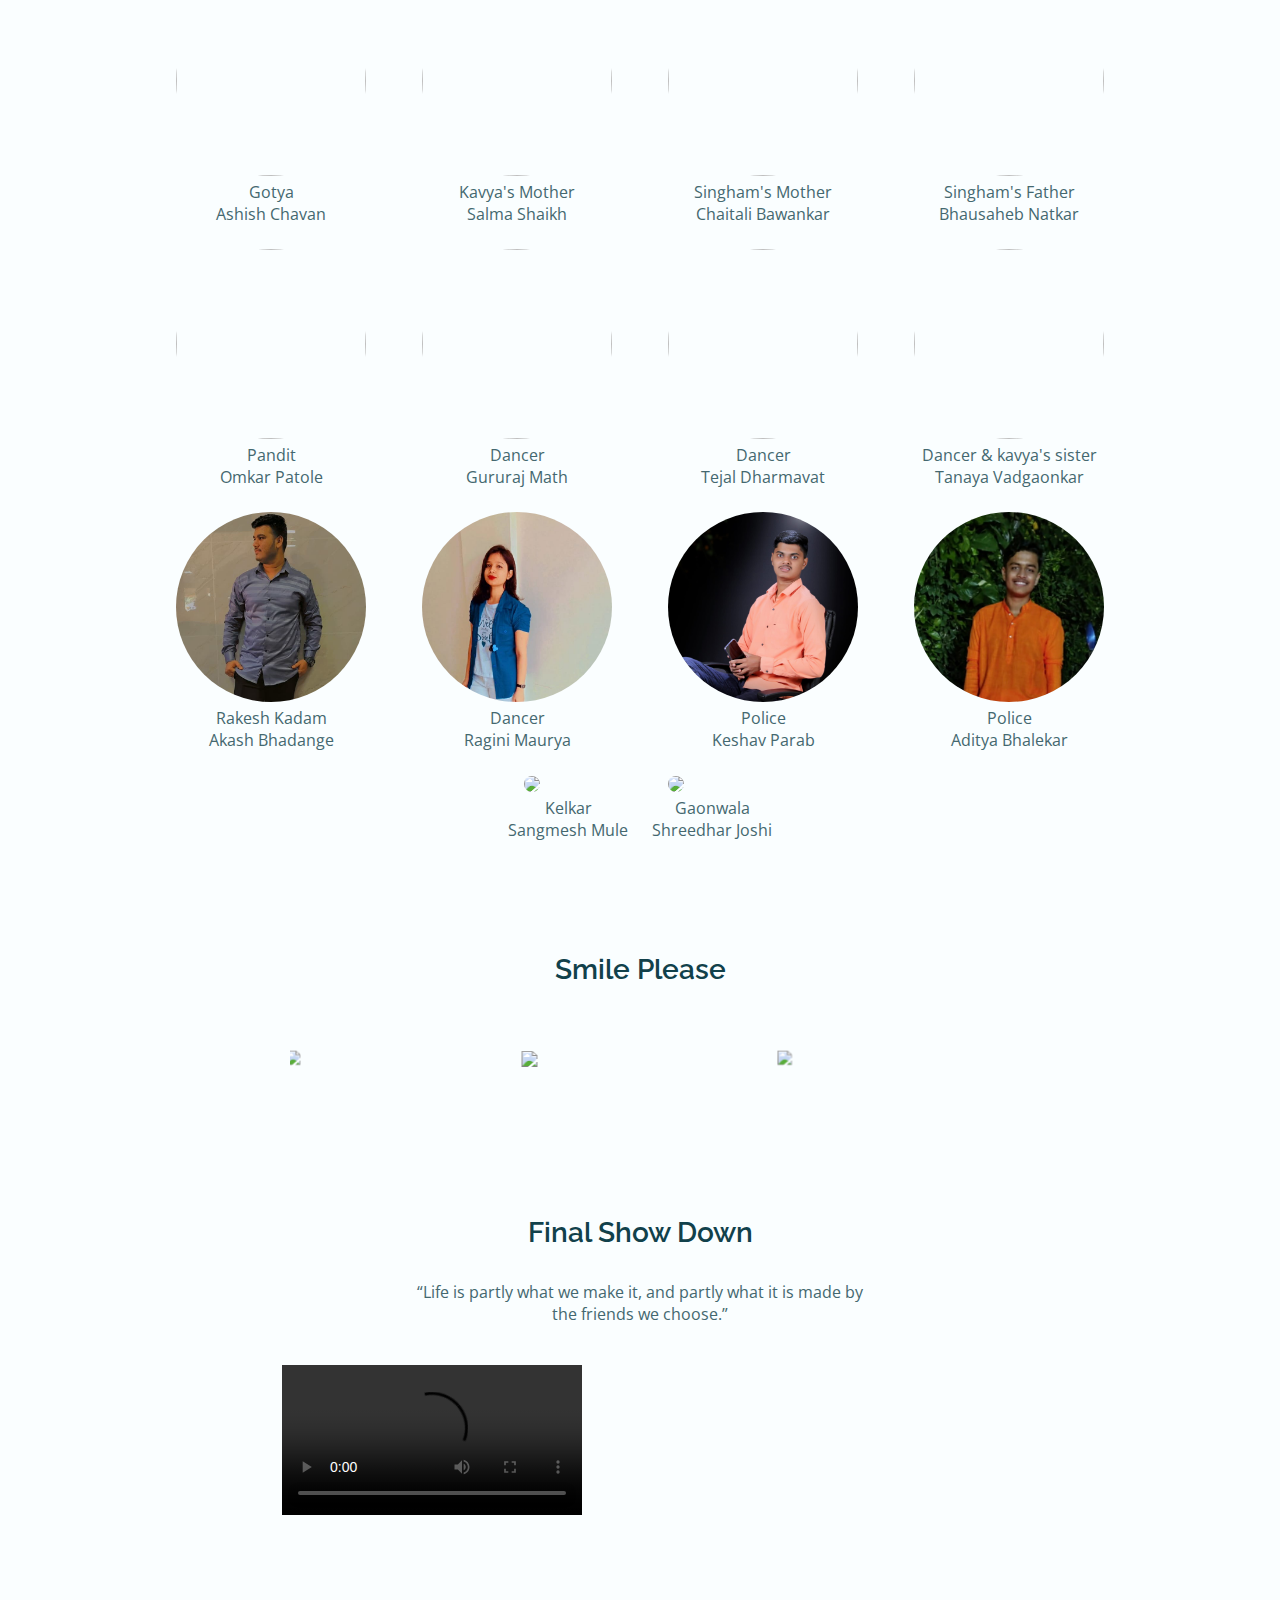
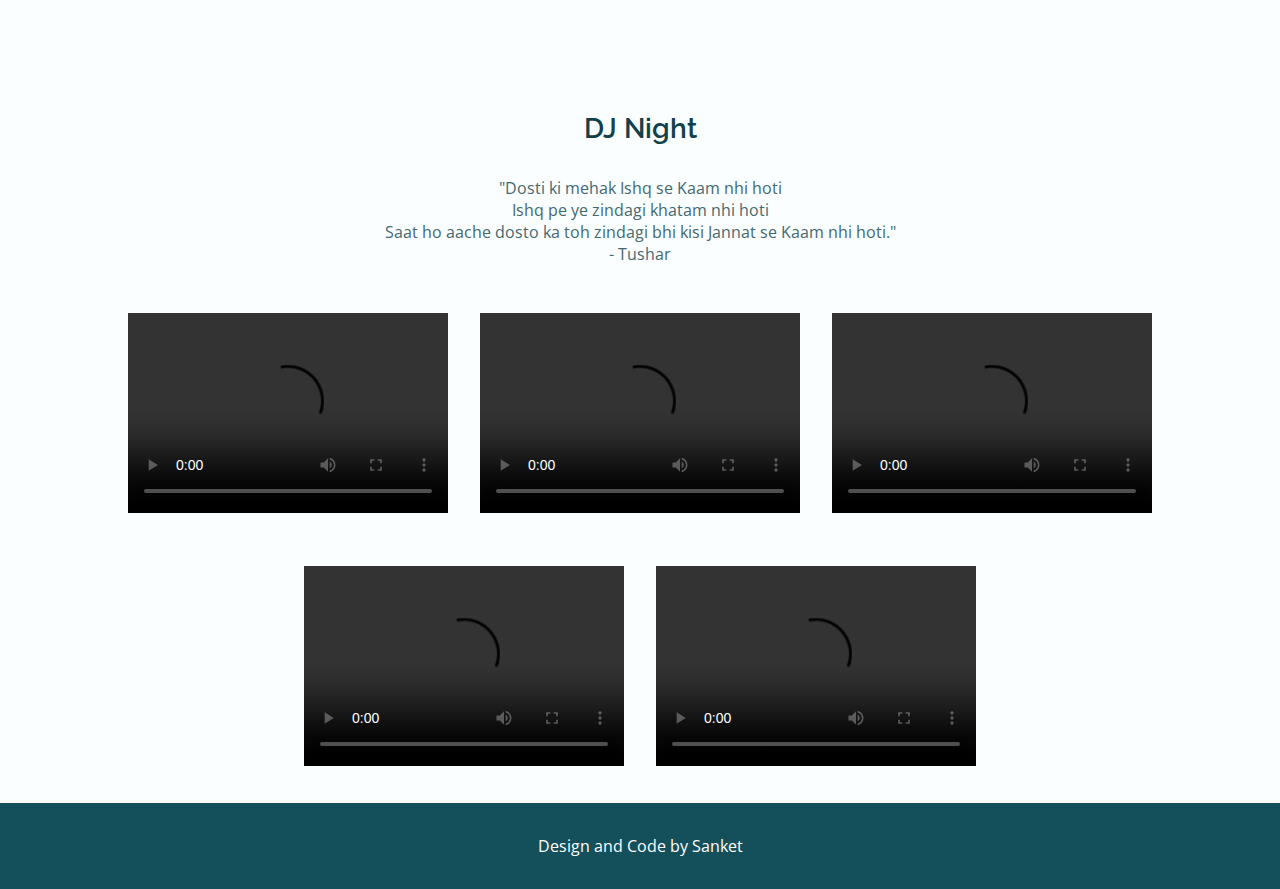
==== commit 4595484a: "insta id added (tushar)" ====
--- a/index.html
+++ b/index.html
@@ -146,7 +146,7 @@
 
                     <div class="cast1">
                         <img src="https://i.postimg.cc/4xyPkH4t/tushar1.jpg" alt="">
-                        <p>Shiva Nayak <br> Tushar Tharwani</p>
+                       <a href="https://www.instagram.com/_tushaaaaaar_19/" target="_blank"><p>Shiva Nayak <br> Tushar Tharwani</p></a> 
                     </div>
                     <div class="cast1">
                         <img src="https://i.postimg.cc/jjLZYwXm/jaykantshikhare1.jpg" alt="">
--- a/assets/css/styles.css
+++ b/assets/css/styles.css
@@ -534,6 +534,11 @@
     text-align: center;
 }
 
+.cast .cast_container a{
+    text-decoration: none;
+    color: var(--text-color);
+}
+
 
 /*=============== DISCOVER ===============*/
 
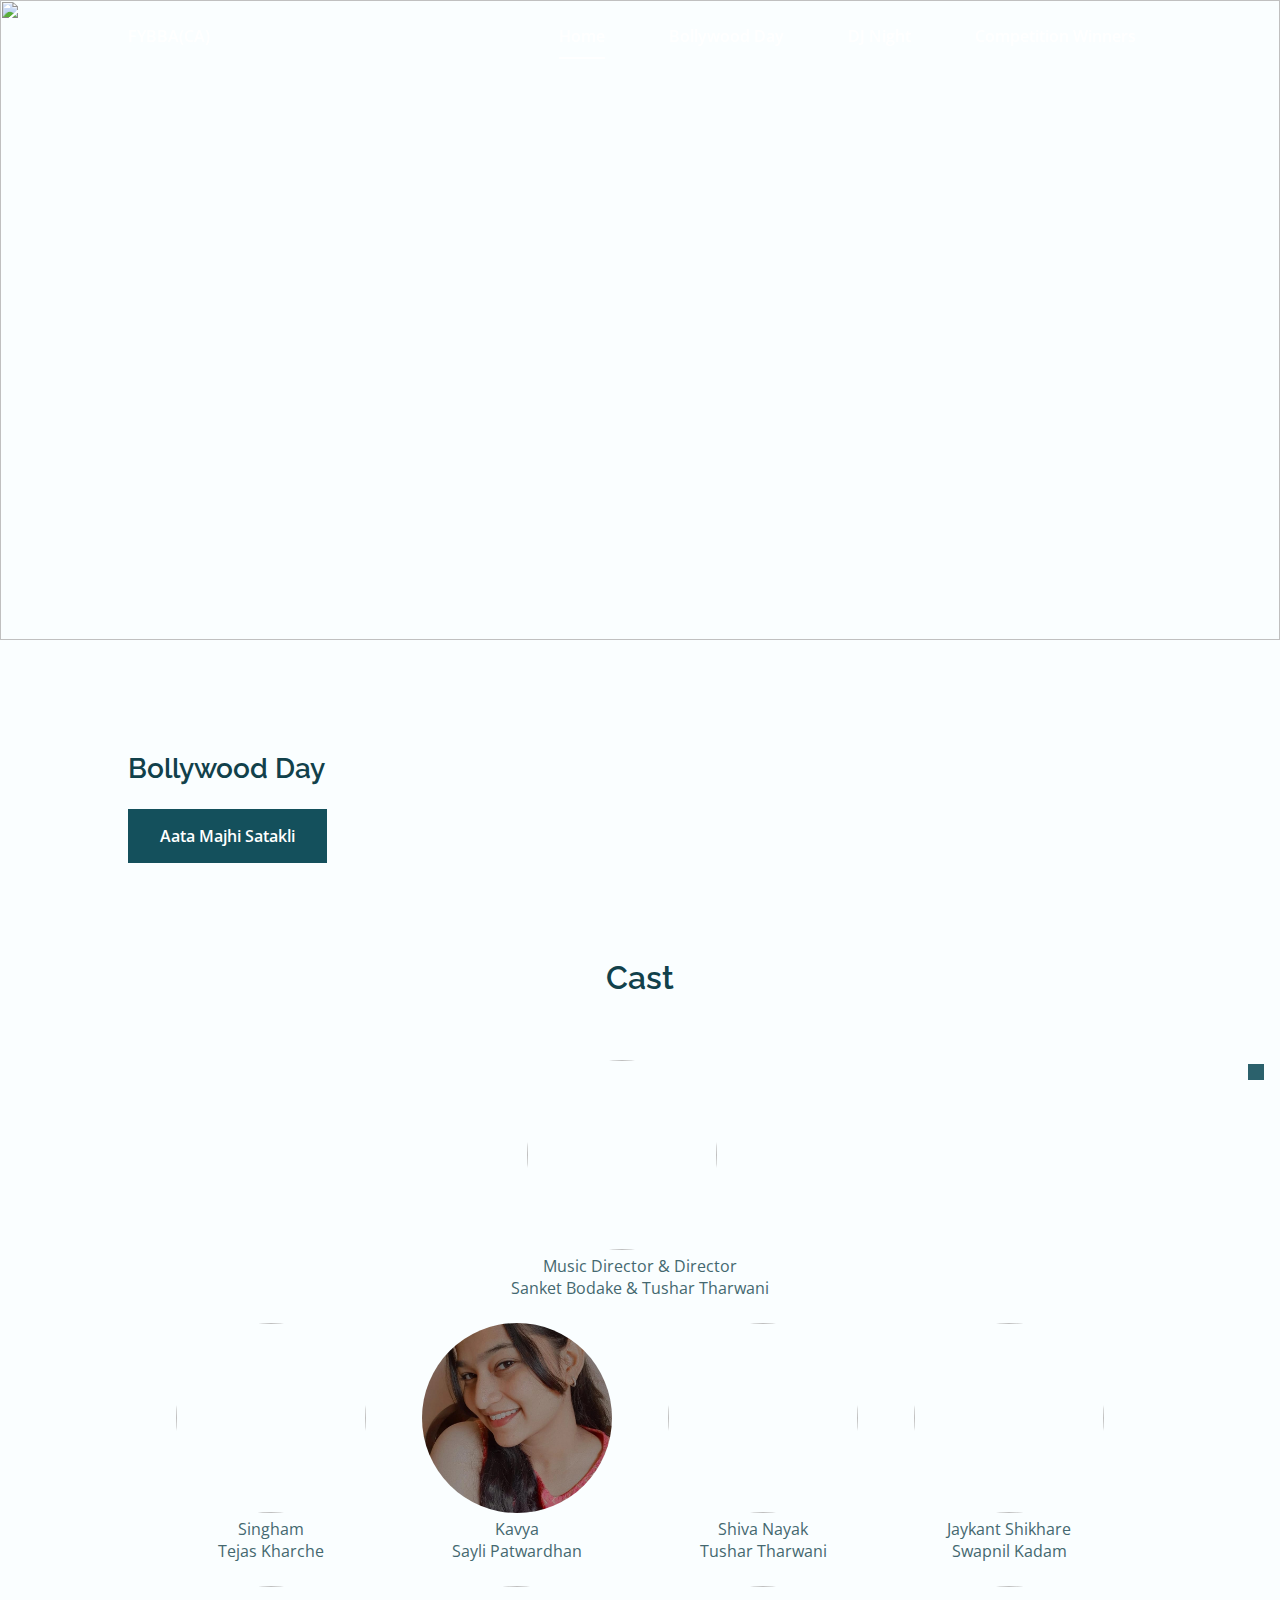
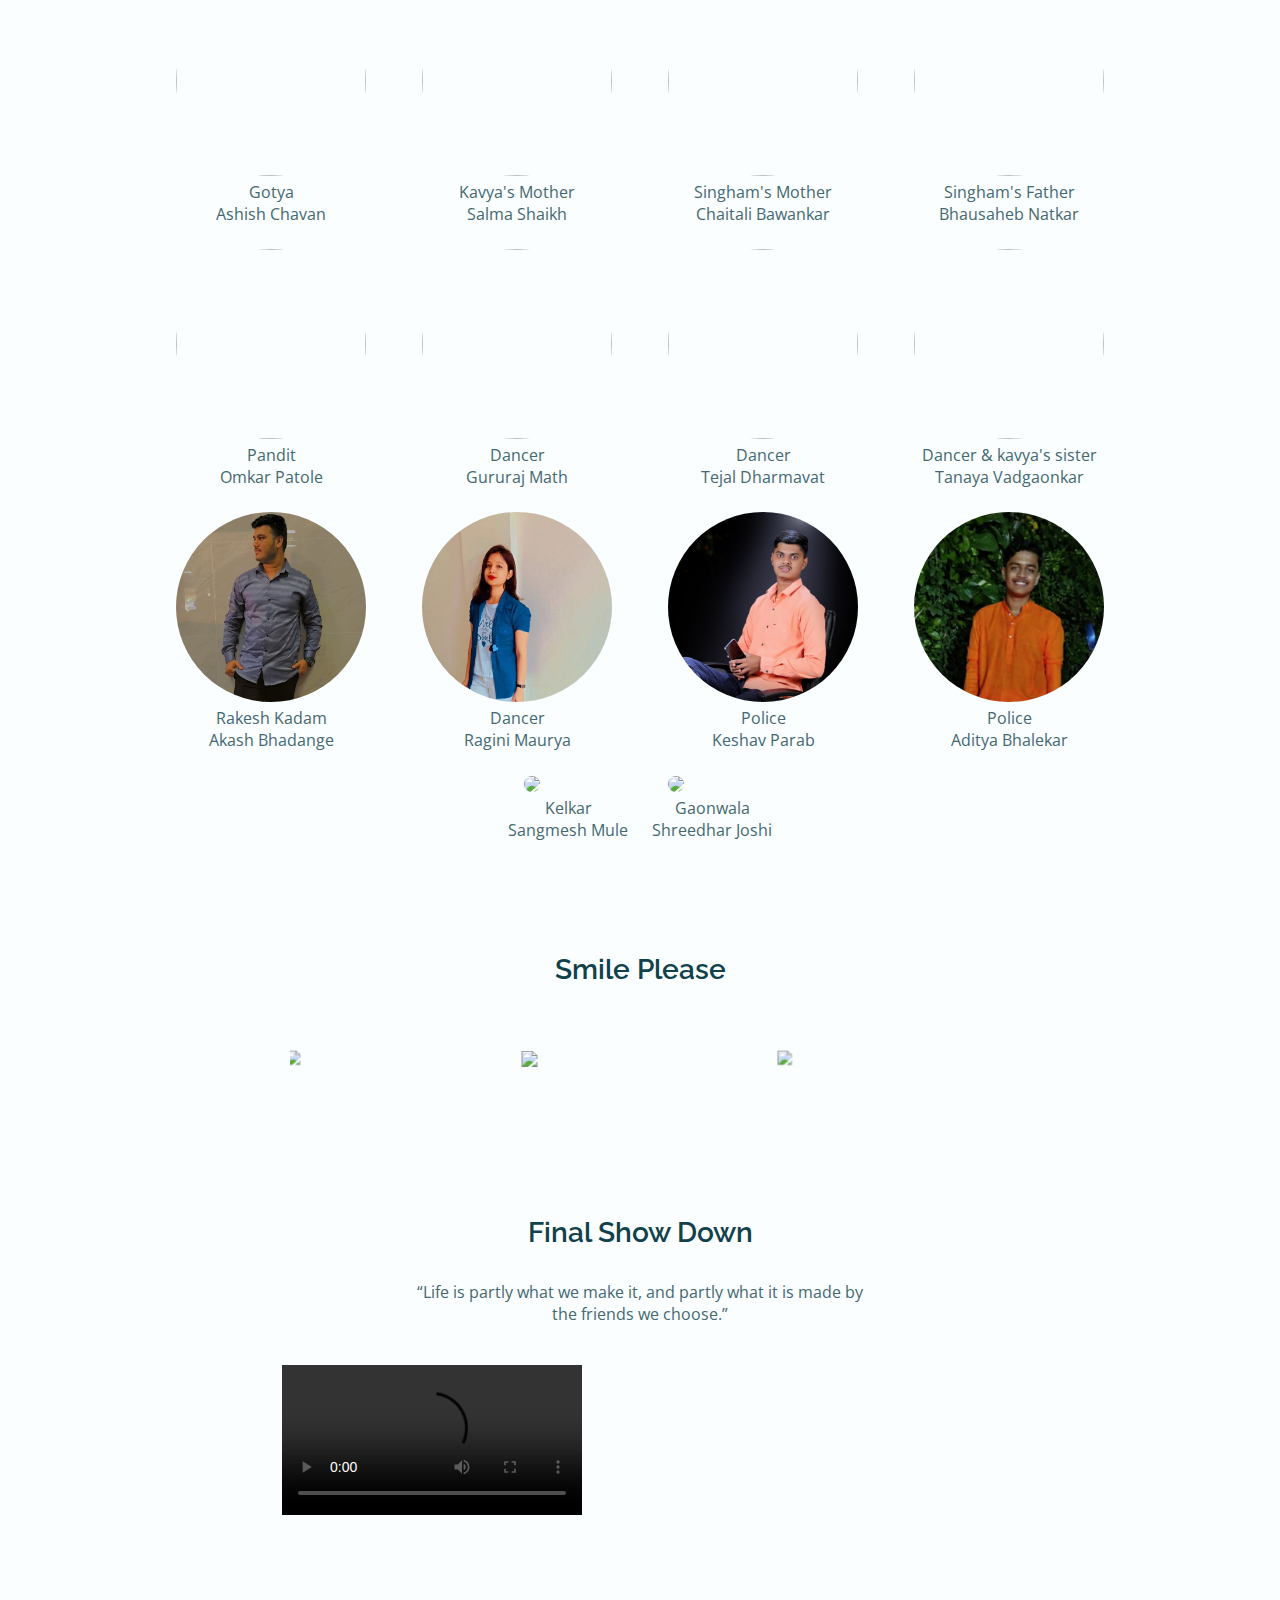
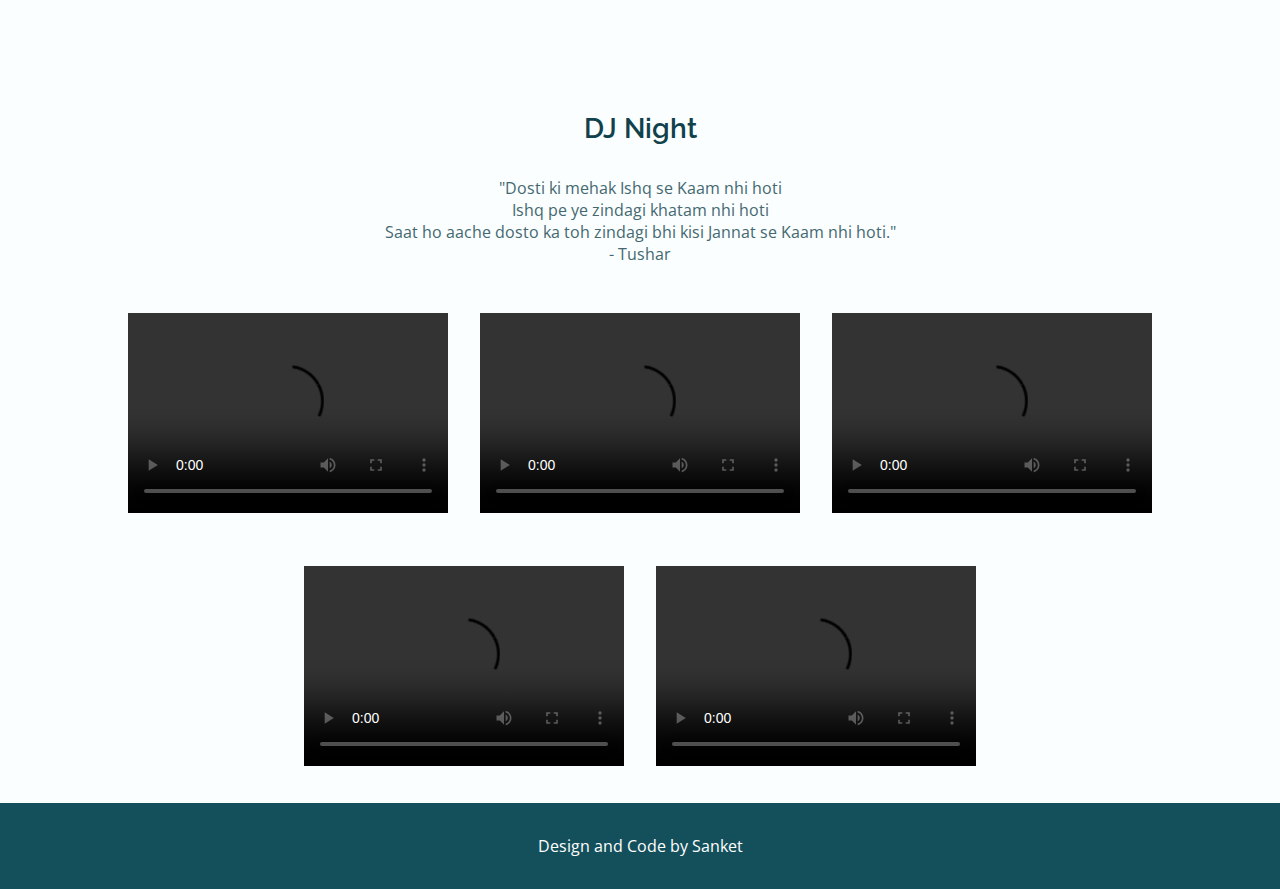
==== commit 17d69679: "winners added" ====
--- a/index.html
+++ b/index.html
@@ -36,7 +36,7 @@
                         <a href="#place" class="nav__link">DJ Night</a>
                     </li>
                     <li class="nav__item">
-                        <a href="./videos.html" class="nav__link">More Fun</a>
+                        <a href="./2k22events more fun/index.html" class="nav__link">Competition Winners</a>
                     </li>
                 </ul>
 
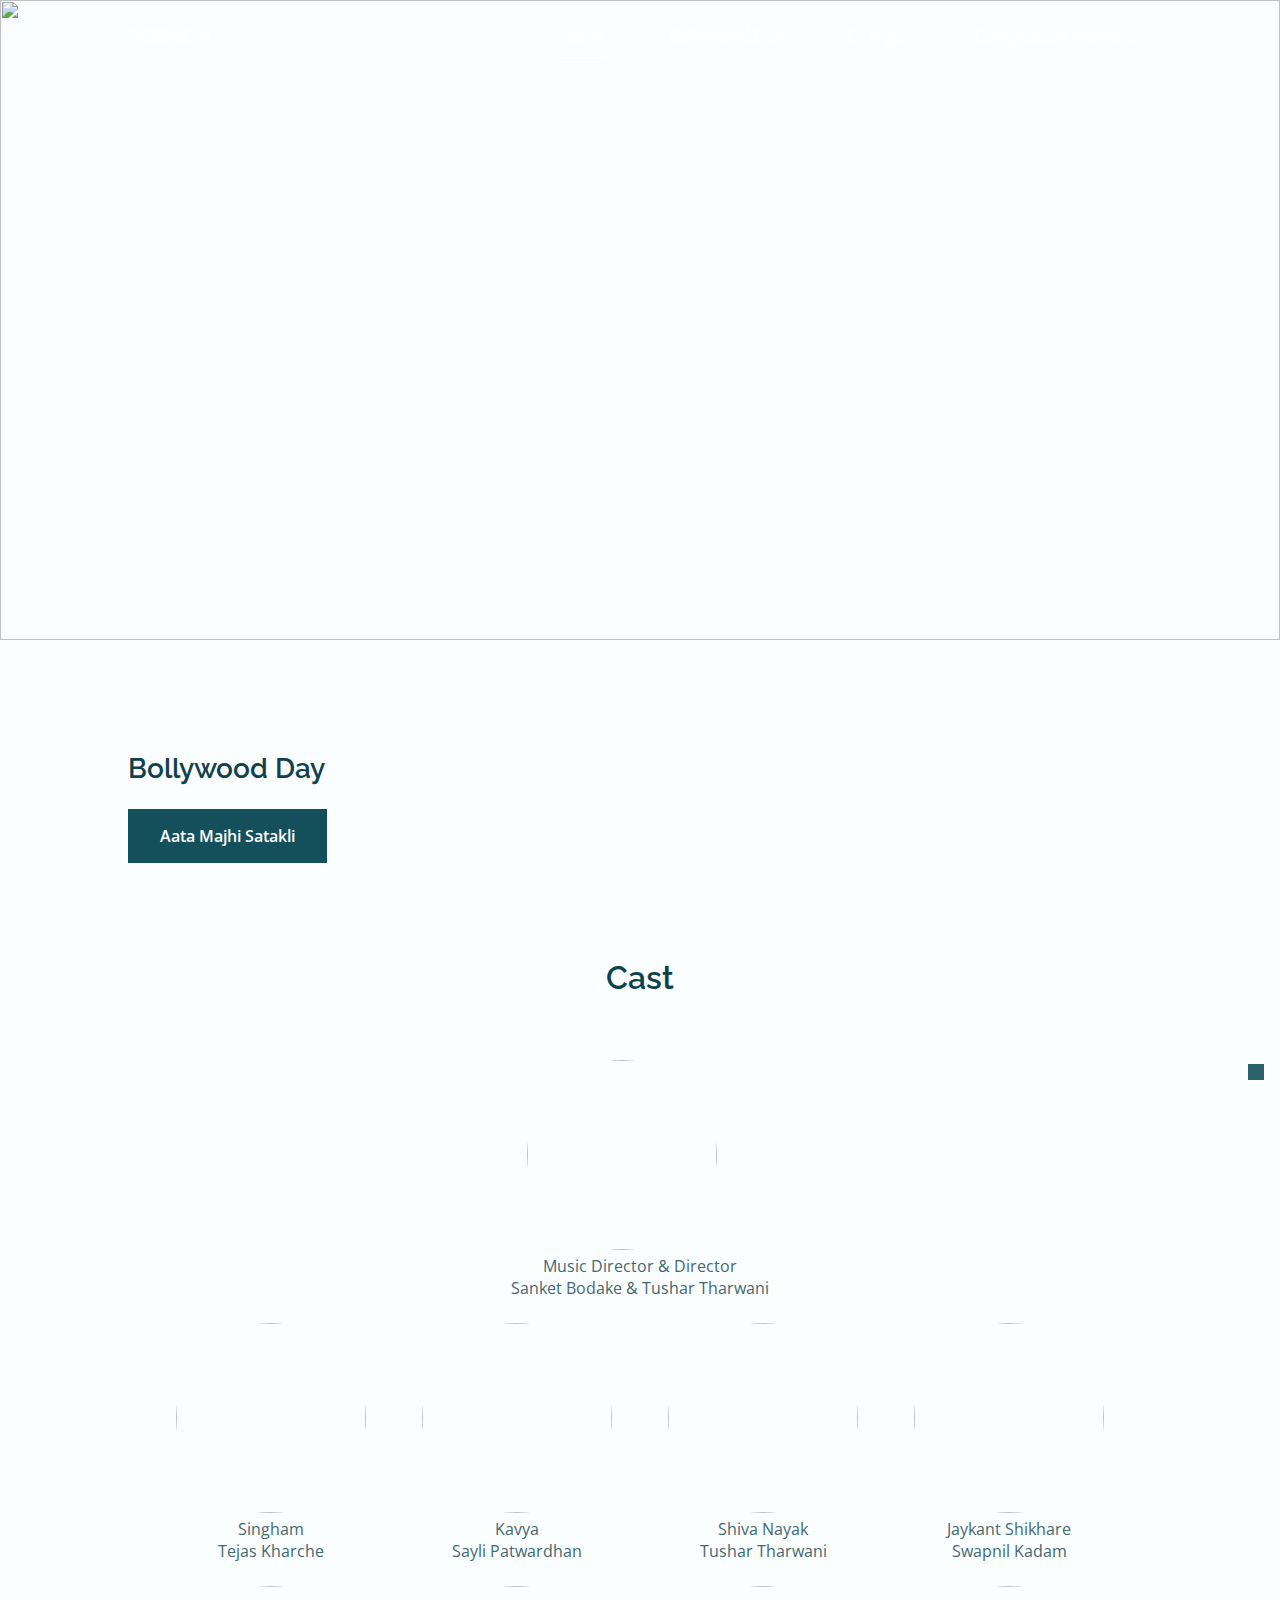
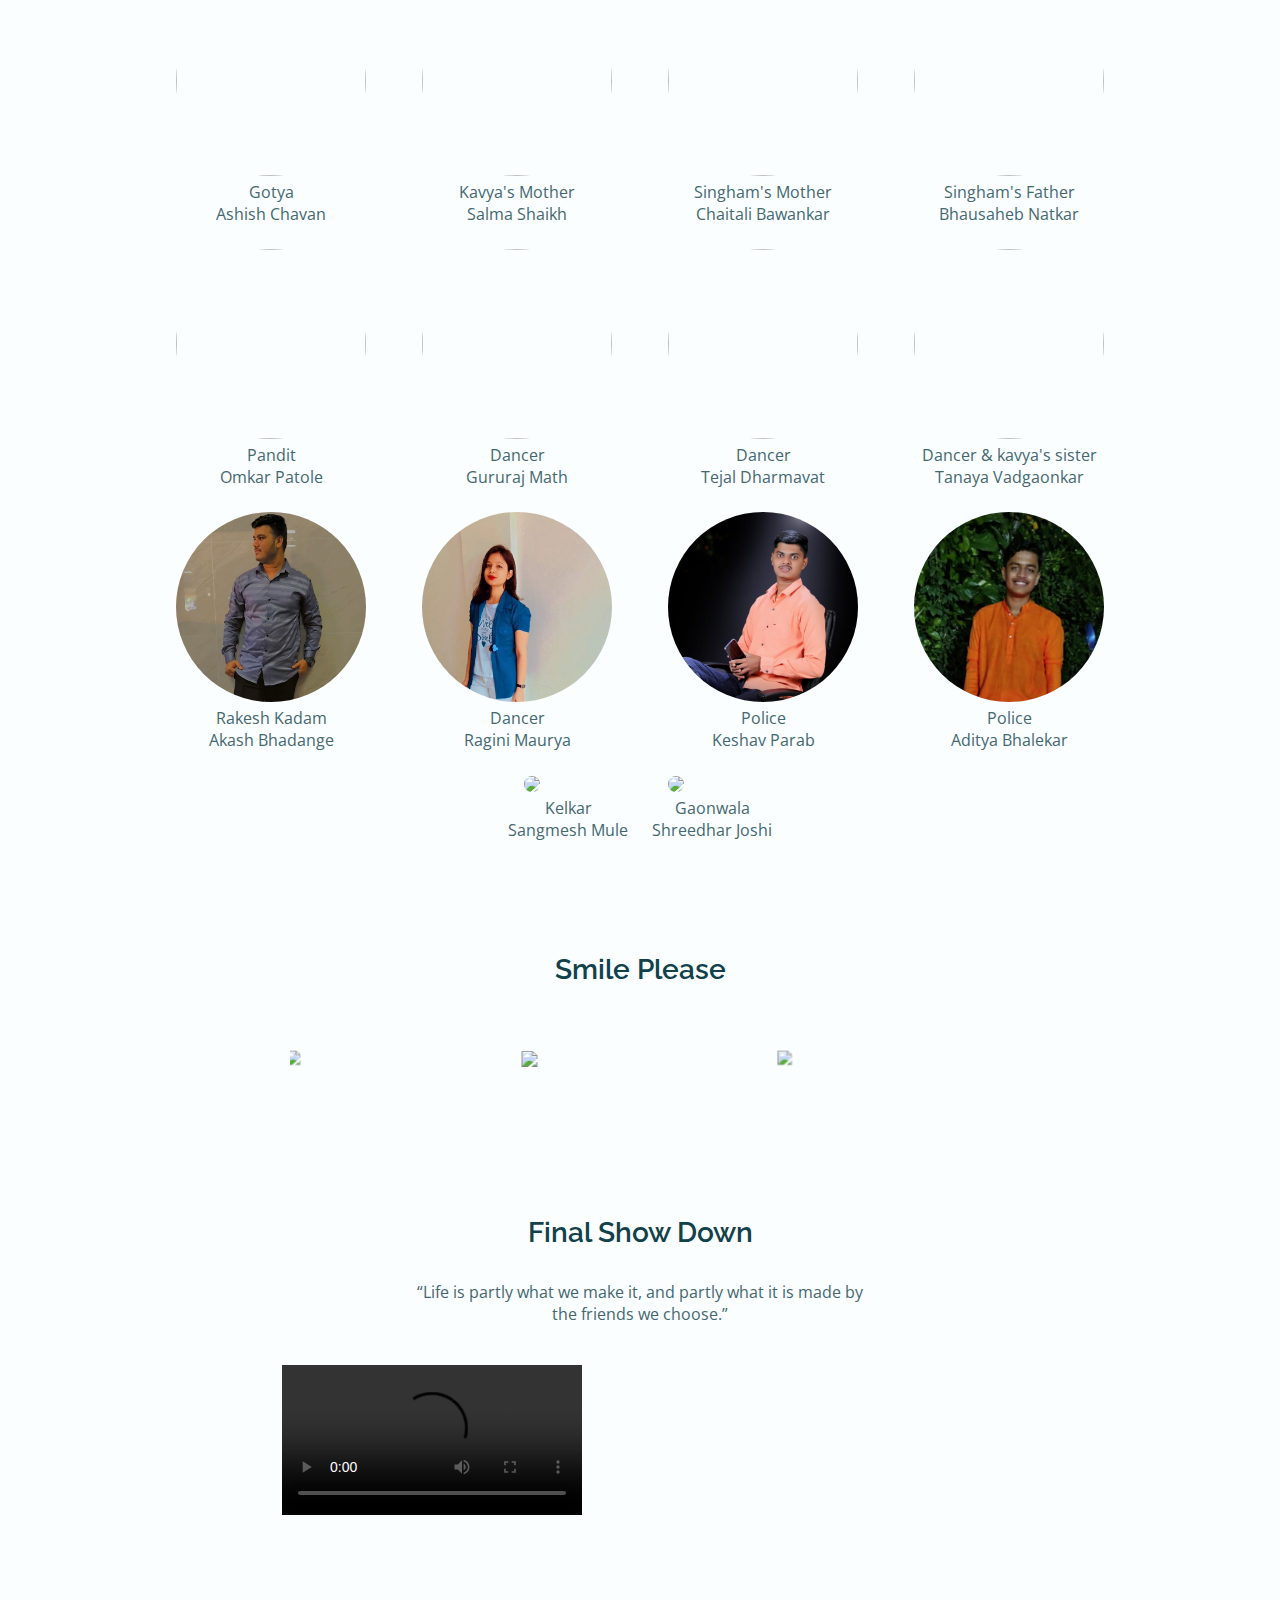
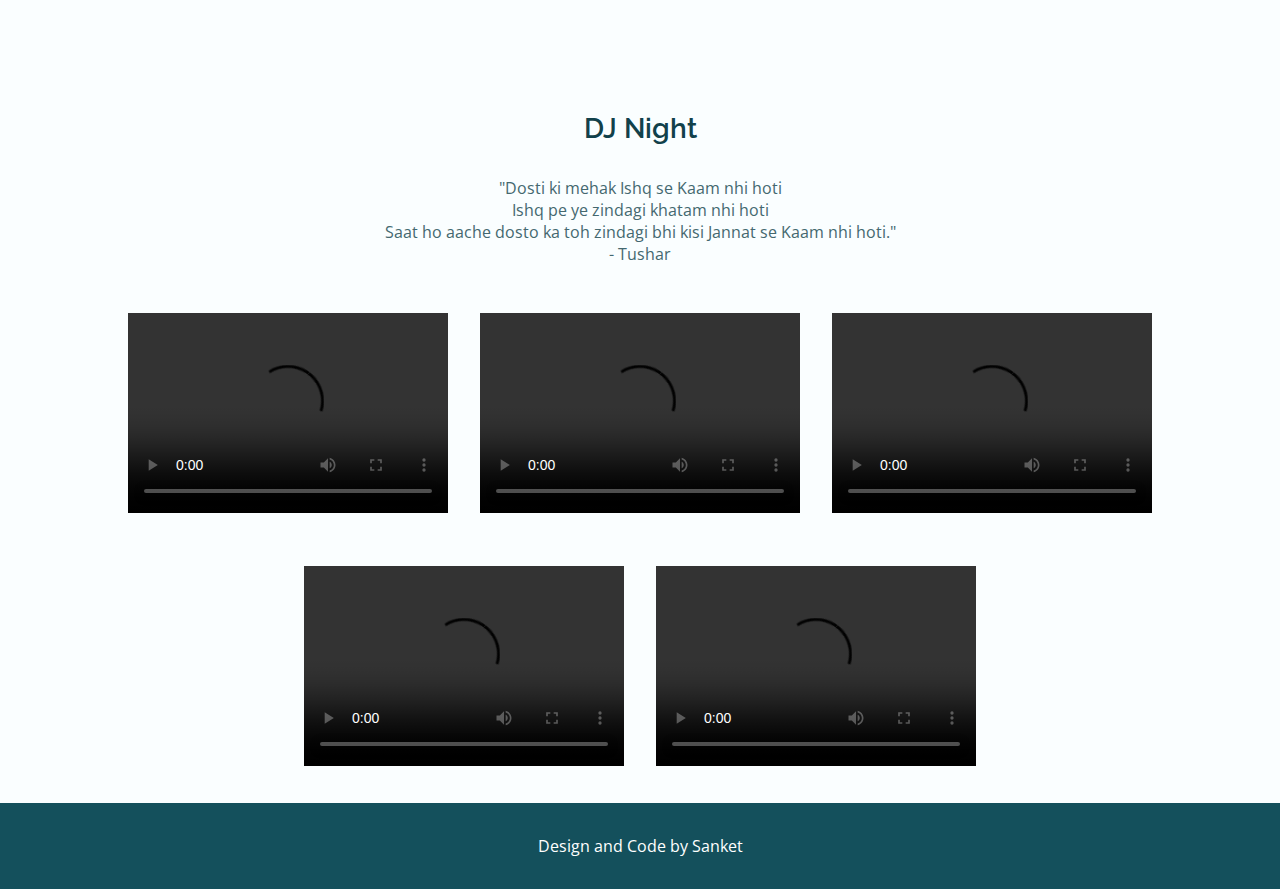
==== commit 2d78a668: "winners added" ====
--- a/index.html
+++ b/index.html
@@ -140,7 +140,7 @@
                         <p>Singham <br> Tejas Kharche</p>
                     </div>
                     <div class="cast1">
-                        <img src="./assets/img/sayli2.jpeg" alt="">
+                        <img src="https://i.postimg.cc/L51t6w0M/kavya3.jpg" alt="">
                         <p>Kavya <br> Sayli Patwardhan</p>
                     </div>
 
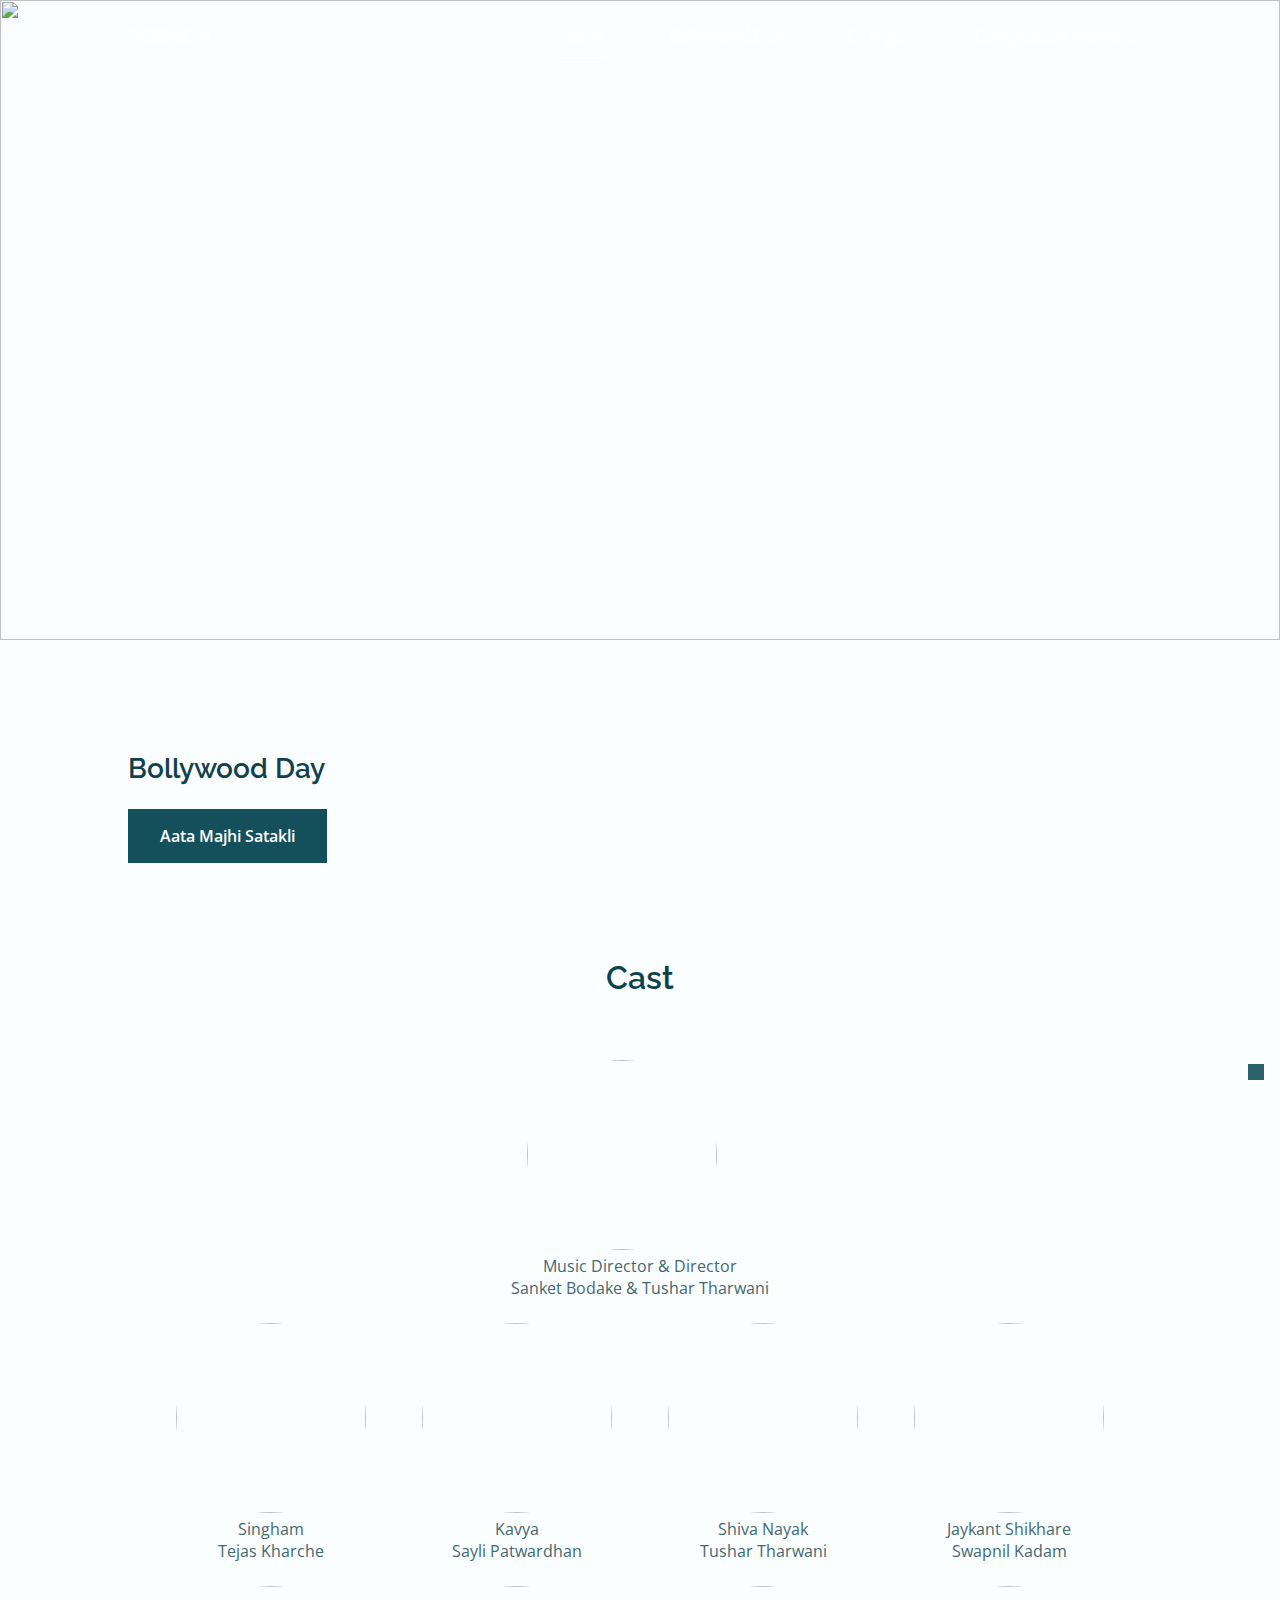
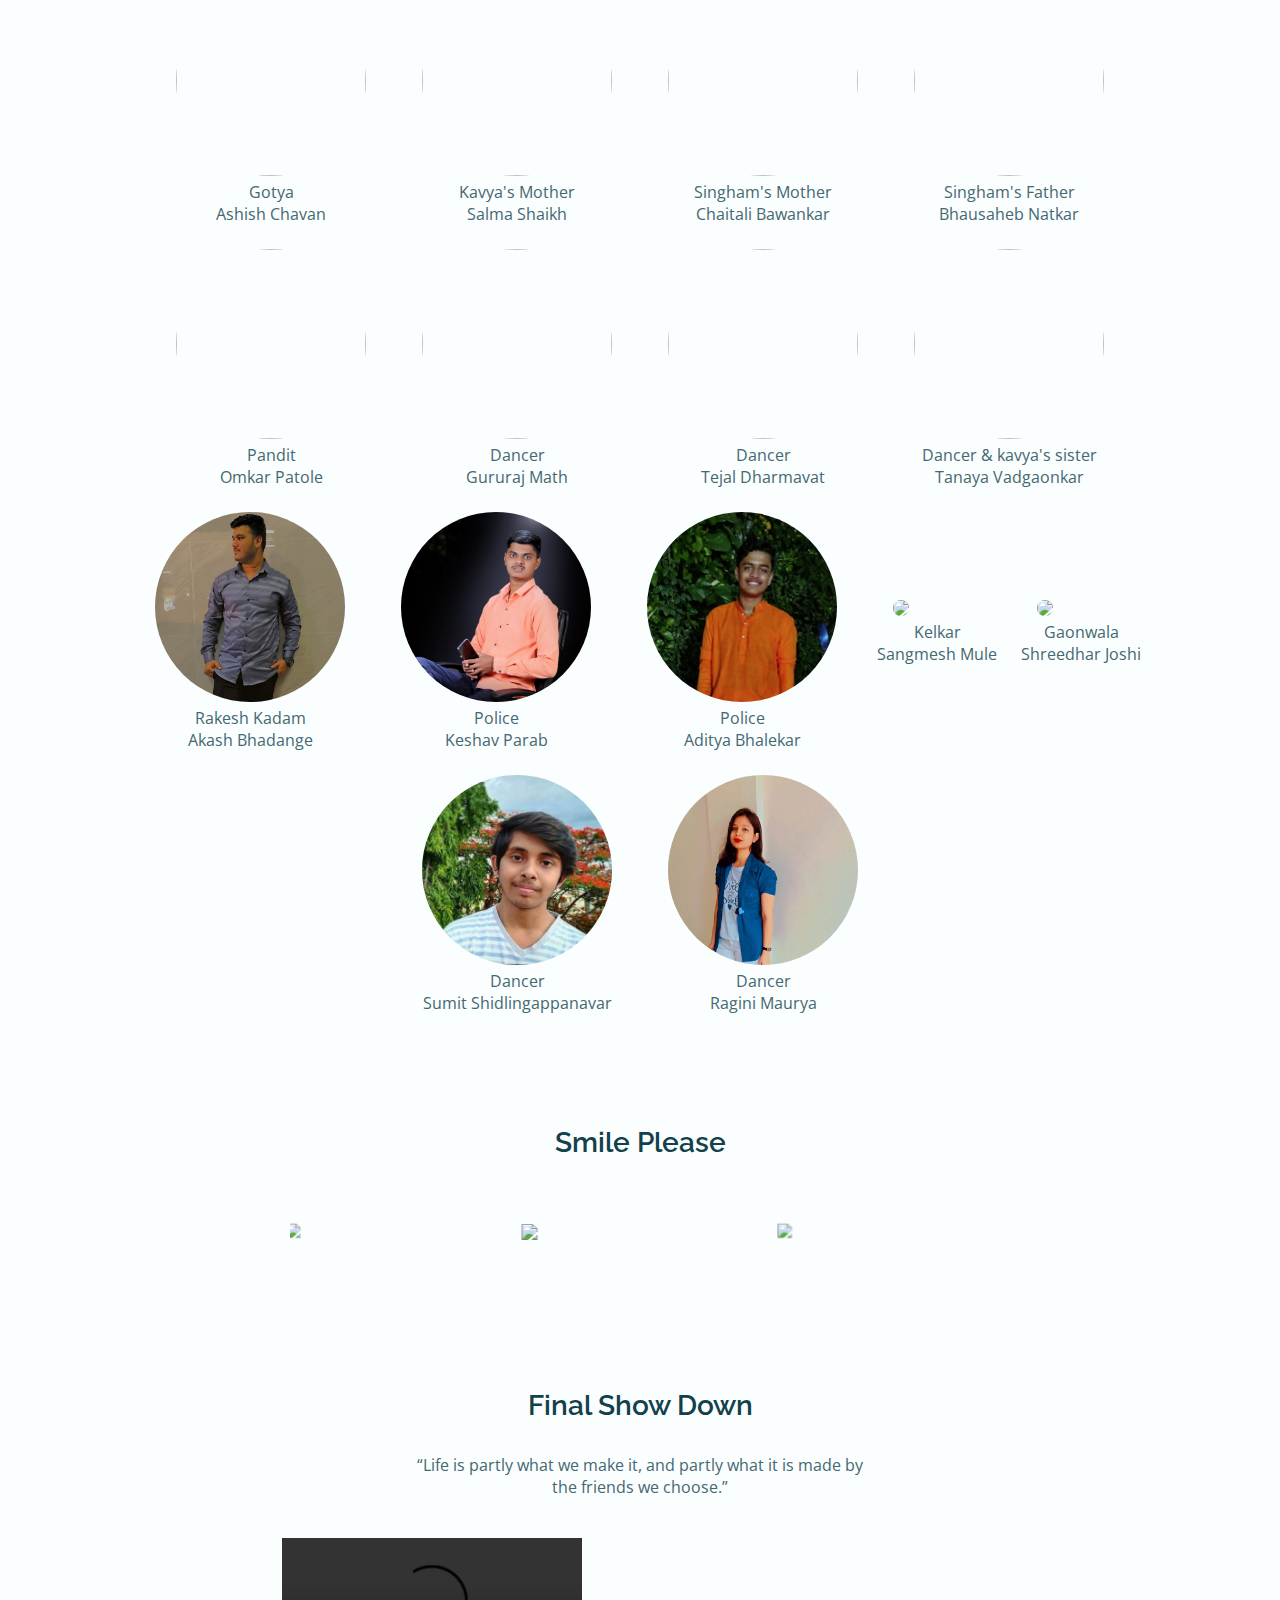
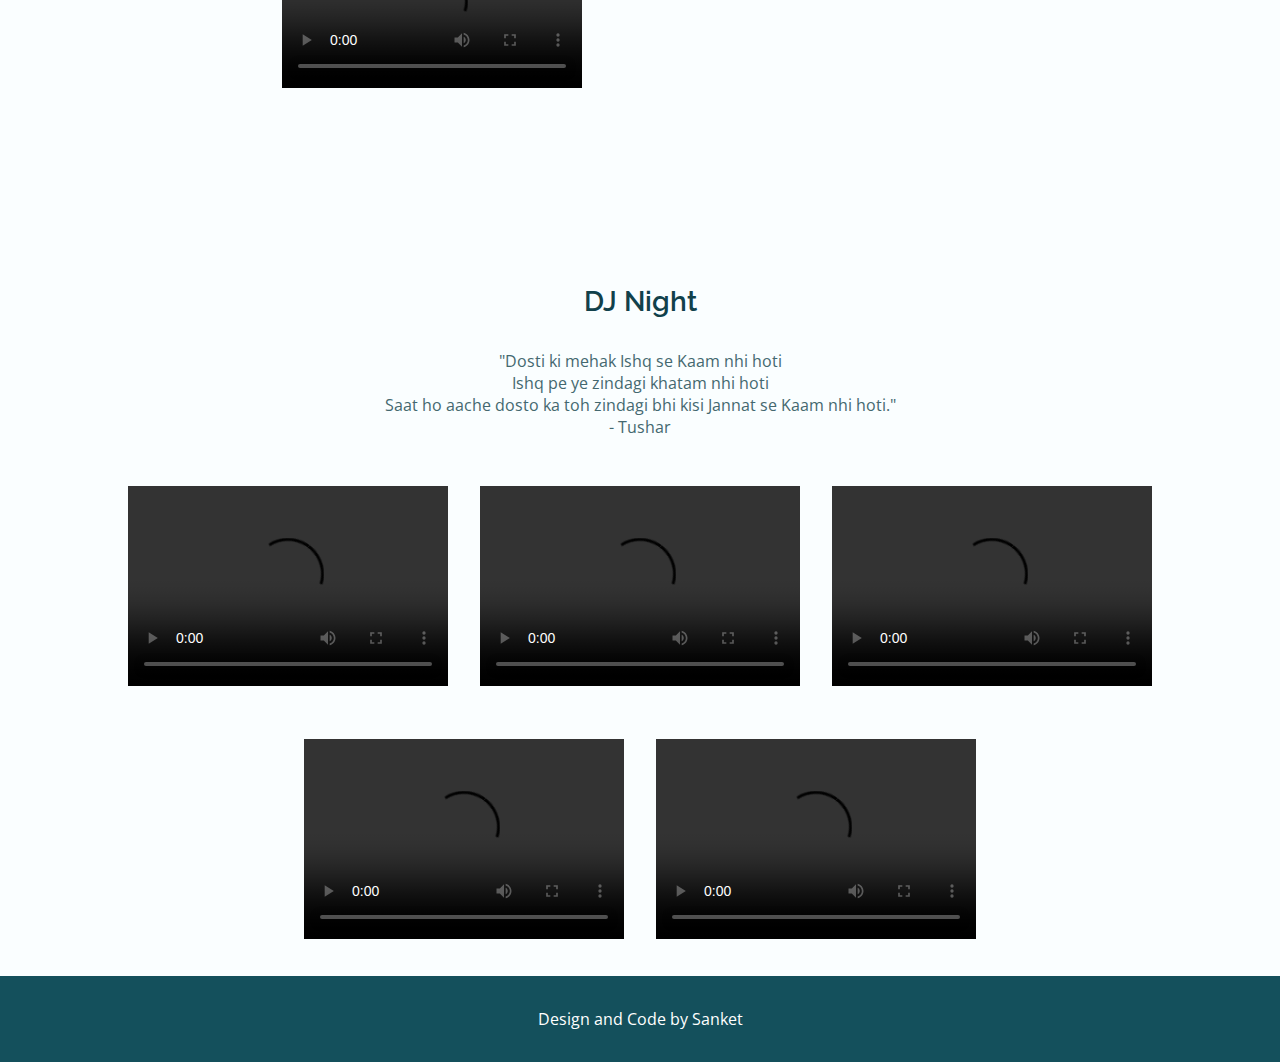
==== commit 3ec387f6: "sumit added" ====
--- a/index.html
+++ b/index.html
@@ -146,7 +146,9 @@
 
                     <div class="cast1">
                         <img src="https://i.postimg.cc/4xyPkH4t/tushar1.jpg" alt="">
-                       <a href="https://www.instagram.com/_tushaaaaaar_19/" target="_blank"><p>Shiva Nayak <br> Tushar Tharwani</p></a> 
+                        <a href="https://www.instagram.com/_tushaaaaaar_19/" target="_blank">
+                            <p>Shiva Nayak <br> Tushar Tharwani</p>
+                        </a>
                     </div>
                     <div class="cast1">
                         <img src="https://i.postimg.cc/jjLZYwXm/jaykantshikhare1.jpg" alt="">
@@ -188,30 +190,31 @@
                         <img src="./assets/img/akash1.jpeg" alt="">
                         <p>Rakesh Kadam <br> Akash Bhadange</p>
                     </div>
+
+                    <div class="cast1">
+                        <img src="./assets/img/keshav.jpeg" alt=" ">
+                        <p>Police <br> Keshav Parab </p>
+                    </div>
+                    <div class="cast1">
+                        <img src="./assets/img/aditya.jpg" alt=" ">
+                        <p>Police <br> Aditya Bhalekar </p>
+                    </div>
+                    <div class="cast1">
+                        <img src="https://i.postimg.cc/fL9c41NN/Whats-App-Image-2022-05-07-at-12-13-55-PM.jpg" alt=" ">
+                        <p>Kelkar <br> Sangmesh Mule </p>
+                    </div>
+                    <div class="cast1">
+                        <img src="https://i.postimg.cc/fy7YyXyq/20220219-171843.jpg" alt=" ">
+                        <p>Gaonwala <br> Shreedhar Joshi </p>
+                    </div>
+                    <div class="cast1 ">
+                        <img src="./assets/img/sumit.png " alt=" ">
+                        <p>Dancer <br> Sumit Shidlingappanavar </p>
+                    </div>
                     <div class="cast1">
                         <img src="./assets/img/rm1.png" alt=" ">
                         <p>Dancer <br> Ragini Maurya </p>
                     </div>
-                    <div class="cast1">
-                        <img src="./assets/img/keshav.jpeg" alt=" ">
-                        <p>Police <br> Keshav Parab </p>
-                    </div>
-                    <div class="cast1">
-                        <img src="./assets/img/aditya.jpg" alt=" ">
-                        <p>Police <br> Aditya Bhalekar </p>
-                    </div>
-                    <div class="cast1">
-                        <img src="https://i.postimg.cc/fL9c41NN/Whats-App-Image-2022-05-07-at-12-13-55-PM.jpg" alt=" ">
-                        <p>Kelkar <br> Sangmesh Mule </p>
-                    </div>
-                    <div class="cast1">
-                        <img src="https://i.postimg.cc/fy7YyXyq/20220219-171843.jpg" alt=" ">
-                        <p>Gaonwala <br> Shreedhar Joshi </p>
-                    </div>
-                    <!-- <div class="cast1 ">
-                        <img src="./assets/img/shekheina.jpeg " alt=" ">
-                        <p></p>
-                    </div> -->
                 </div>
         </section>
 
@@ -493,7 +496,7 @@
         </section>
 
         <!--==================== PLACES ====================-->
-        <section class="place section " id="place">
+        <section class="place section " id="place ">
             <h2 class="section__title ">DJ Night</h2>
 
             <p>"Dosti ki mehak Ishq se Kaam nhi hoti <br> Ishq pe ye zindagi khatam nhi hoti <br> Saat ho aache dosto ka toh zindagi bhi kisi Jannat se Kaam nhi hoti." <br> - Tushar </p>
--- a/assets/css/styles.css
+++ b/assets/css/styles.css
@@ -534,7 +534,7 @@
     text-align: center;
 }
 
-.cast .cast_container a{
+.cast .cast_container a {
     text-decoration: none;
     color: var(--text-color);
 }
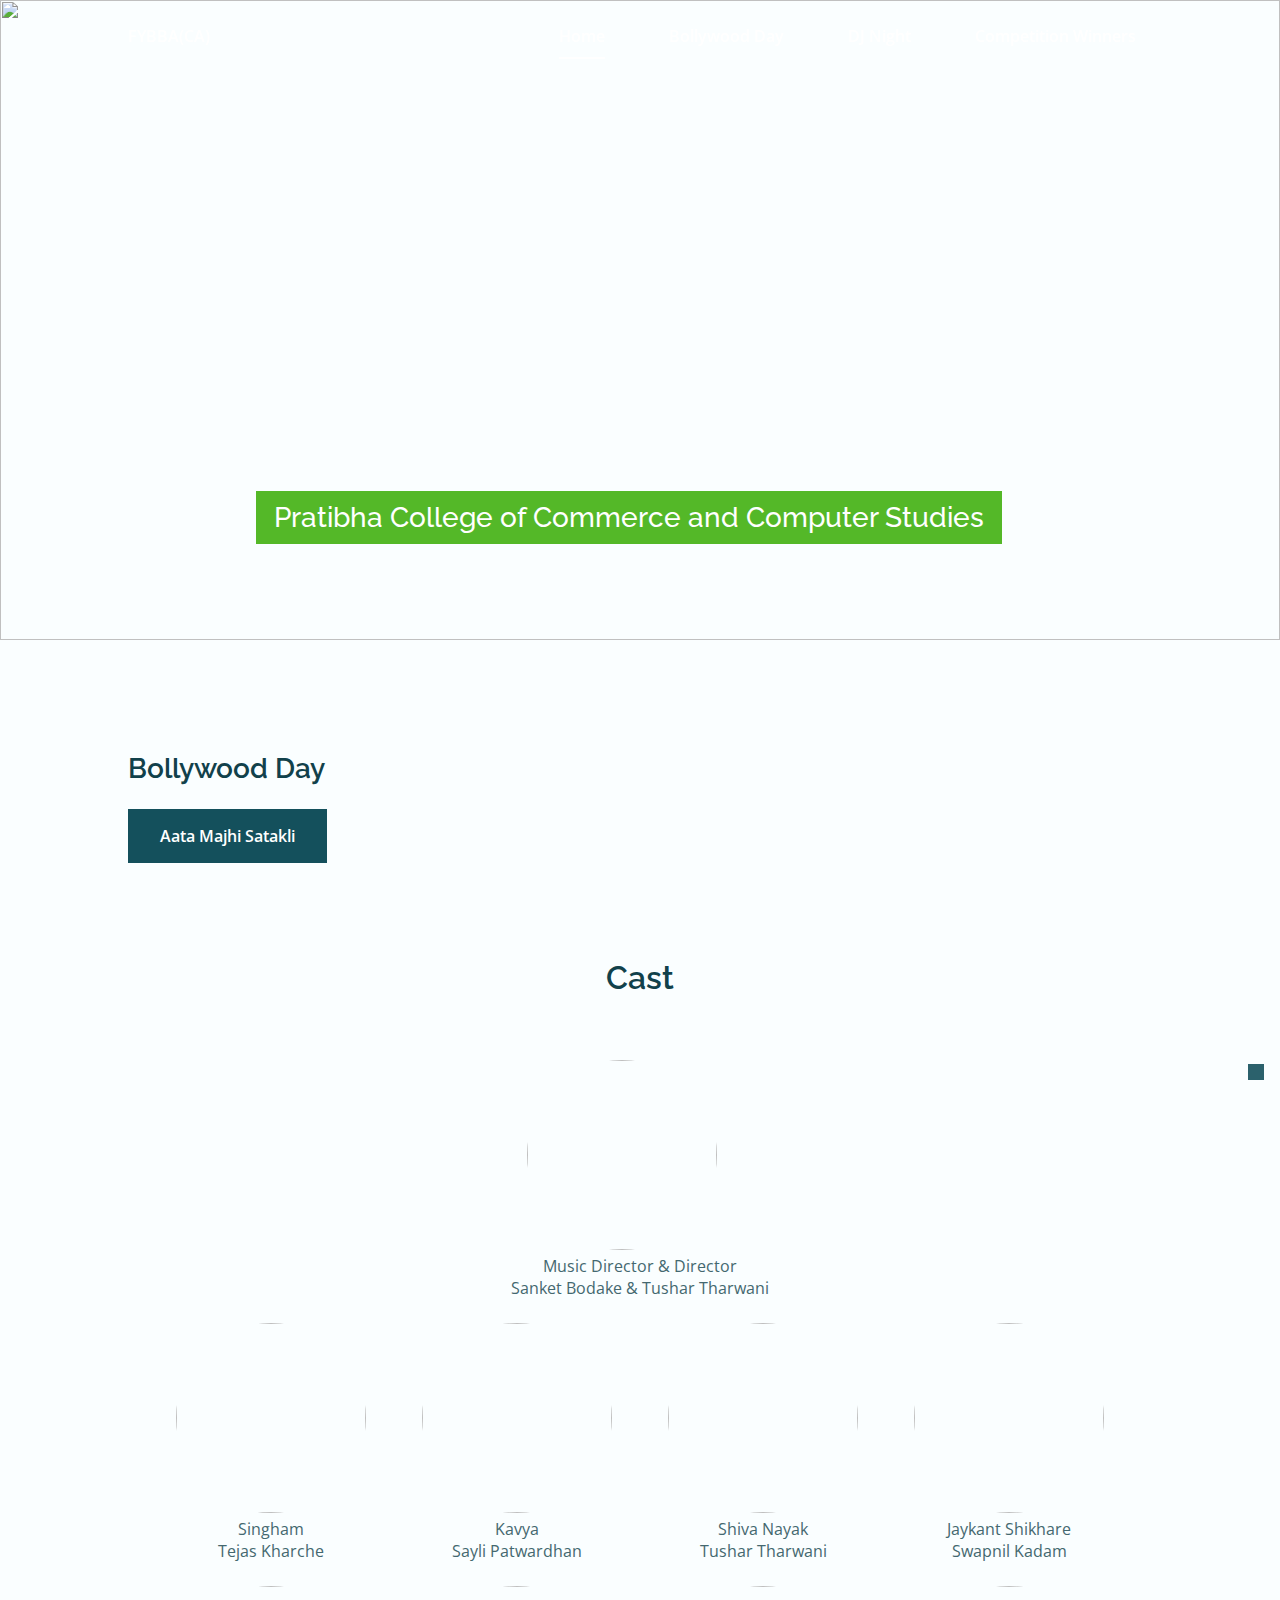
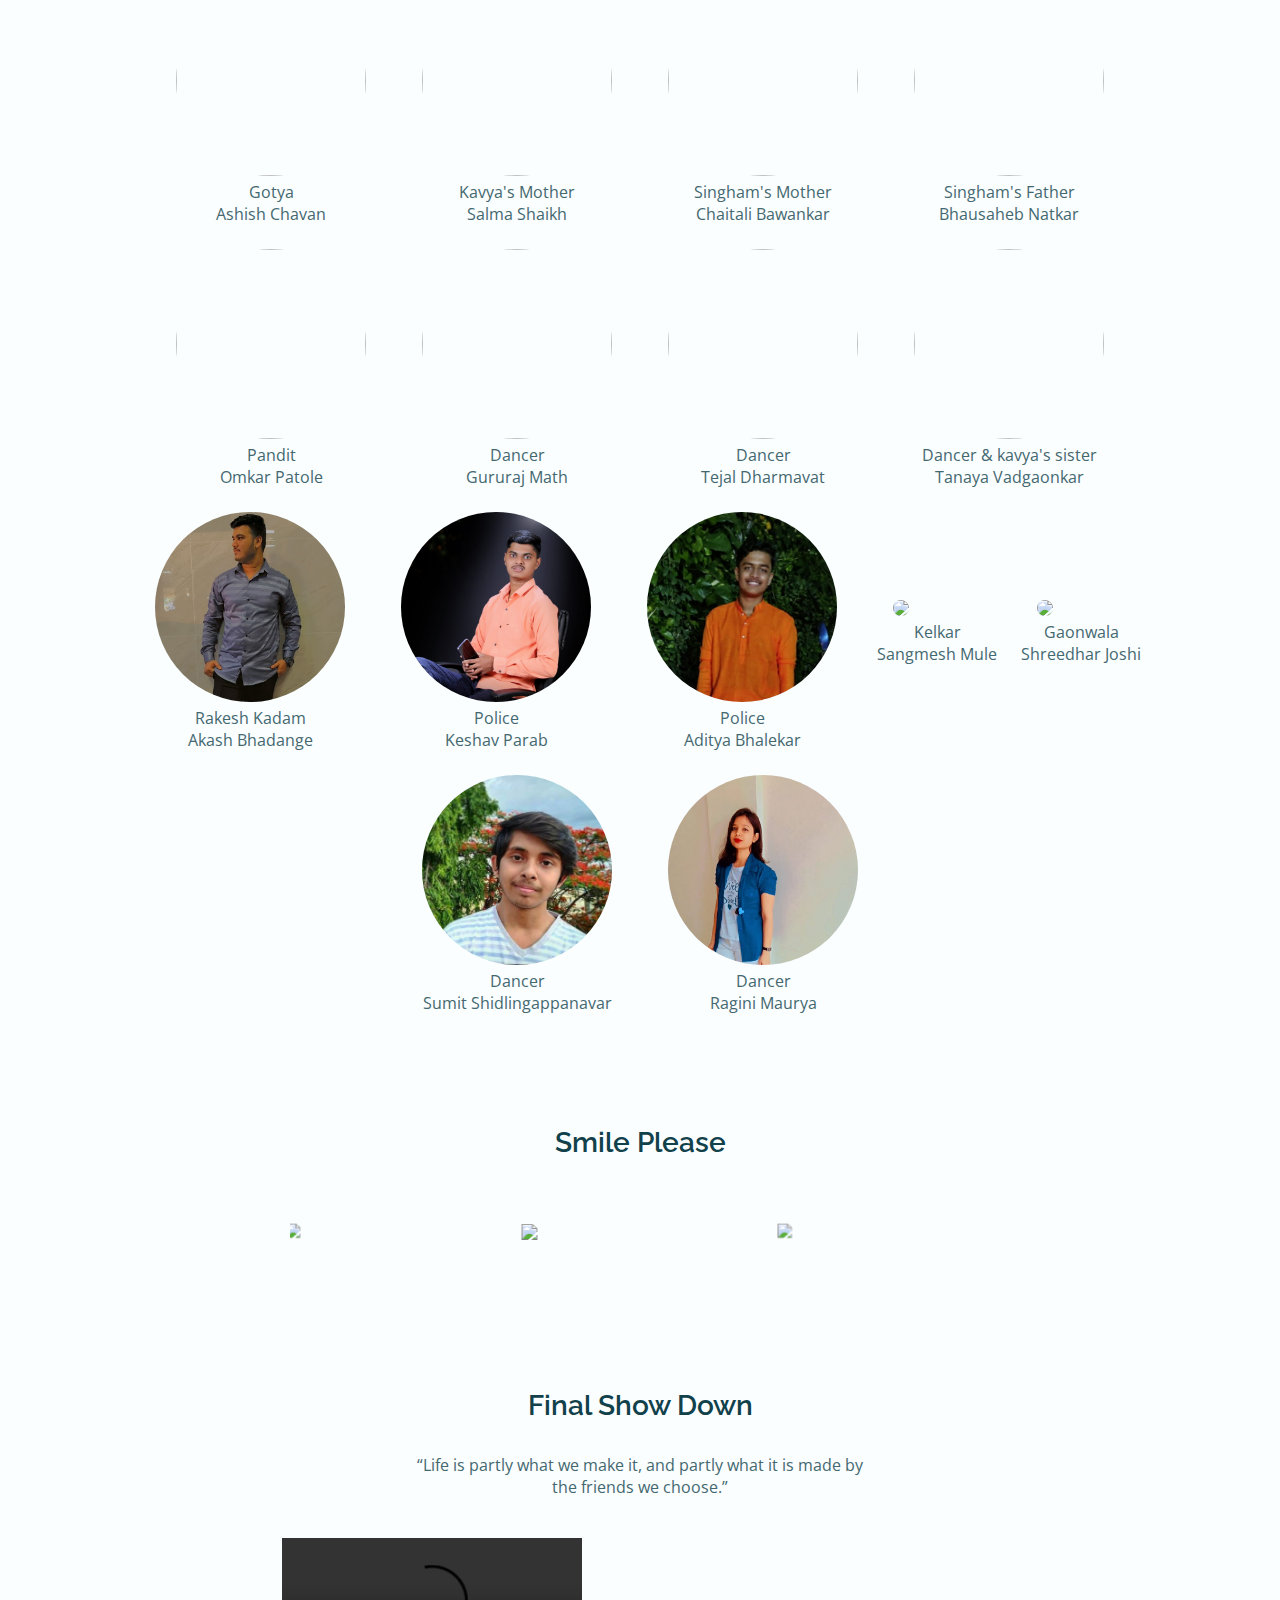
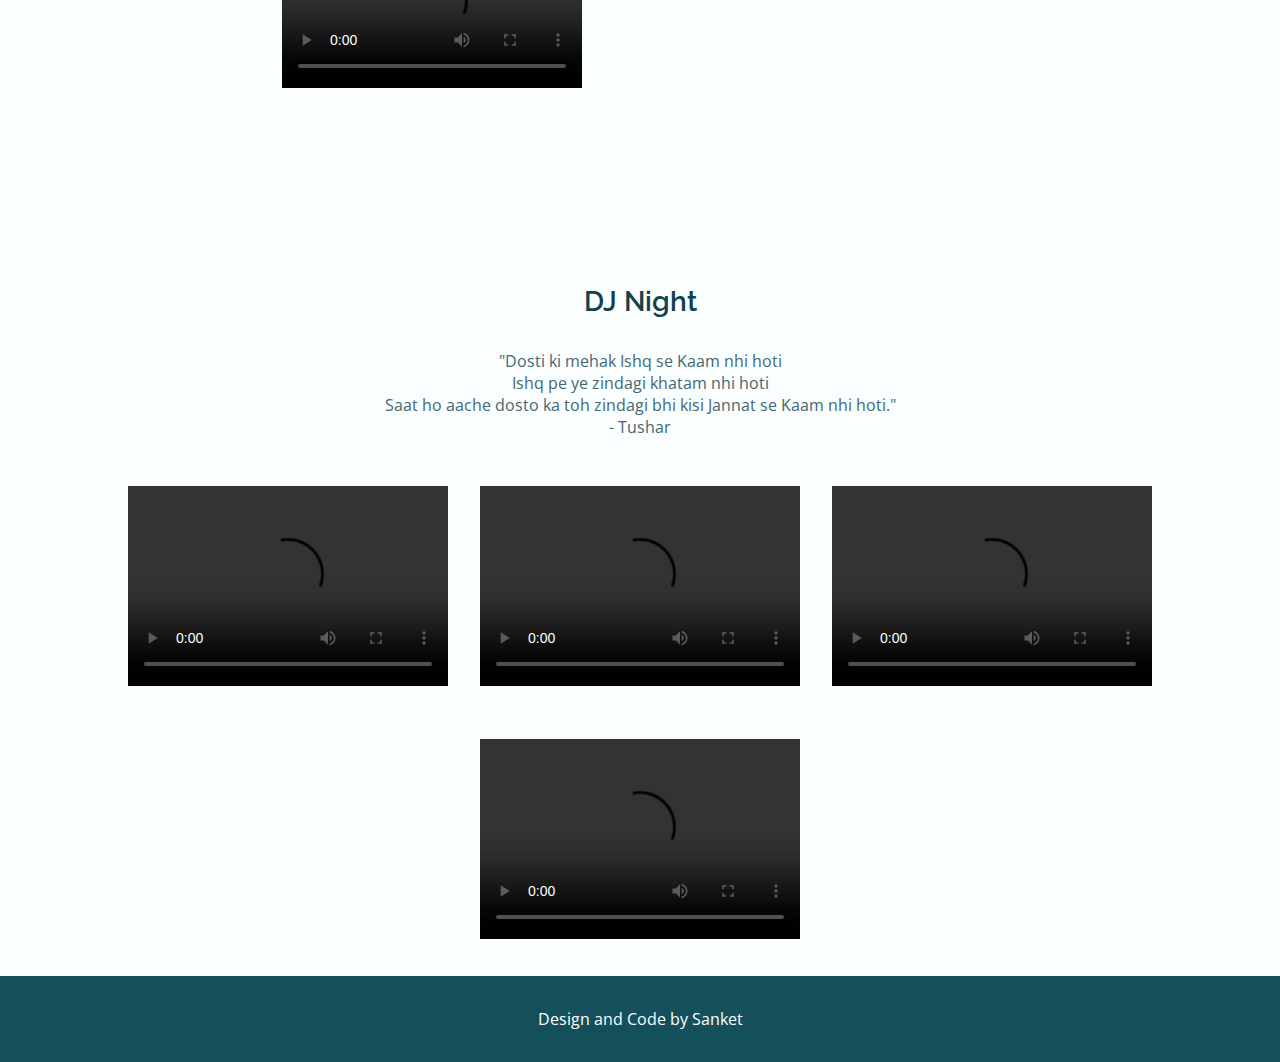
==== commit 048b5a78: "college name added" ====
--- a/index.html
+++ b/index.html
@@ -33,7 +33,7 @@
                         <a href="#about" class="nav__link">Bollywood Day</a>
                     </li>
                     <li class="nav__item">
-                        <a href="#place" class="nav__link">DJ Night</a>
+                        <a href="#place " class="nav__link">DJ Night</a>
                     </li>
                     <li class="nav__item">
                         <a href="./2k22events more fun/index.html" class="nav__link">Competition Winners</a>
@@ -63,7 +63,7 @@
             <div class="home__container container grid">
                 <div class="home__data">
                     <span class="home__data-subtitle"></span>
-                    <h1 class="home__data-title"></h1>
+                    <h1 class="home__data-title">Pratibha College of Commerce and Computer Studies</h1>
                     <!-- <a href="#" class="button">Explore</a> -->
 
                 </div>
@@ -502,11 +502,11 @@
             <p>"Dosti ki mehak Ishq se Kaam nhi hoti <br> Ishq pe ye zindagi khatam nhi hoti <br> Saat ho aache dosto ka toh zindagi bhi kisi Jannat se Kaam nhi hoti." <br> - Tushar </p>
 
                         <div class="place__container container grid ">
-                            <div class="dj_night">
+                            <!-- <div class="dj_night">
                                 <div class="dj_vid">
                                     <video src="./assets/video/dj1.mp4" controls></video>
                                 </div>
-                            </div>
+                            </div> -->
                             <div class="dj_night">
                                 <div class="dj_vid">
                                     <video src="./assets/video/dj2.mp4" controls></video>
--- a/assets/css/styles.css
+++ b/assets/css/styles.css
@@ -344,9 +344,40 @@
 }
 
 .home__data-title {
-    font-size: var(--biggest-font-size);
+    text-align: center;
+    padding: 10px 18px;
+    background: #54b828;
+    font-size: var(--h2-font-size);
     font-weight: var(--font-medium);
-    margin-bottom: var(--mb-2-5);
+    position: absolute;
+    bottom: 15%;
+    left: 12.5%;
+}
+
+@media (max-width: 500px) {
+    .home__data-title {
+        text-align: center;
+        padding: 10px 18px;
+        background: #54b828;
+        font-size: var(--h2-font-size);
+        font-weight: var(--font-medium);
+        position: absolute;
+        bottom: 15%;
+        left: 0%;
+    }
+}
+
+@media(min-width: 501px) and (max-width: 768px) {
+    .home__data-title {
+        text-align: center;
+        padding: 10px 18px;
+        background: #54b828;
+        font-size: var(--h2-font-size);
+        font-weight: var(--font-medium);
+        position: absolute;
+        bottom: 15%;
+        left: 0%;
+    }
 }
 
 .home__social {
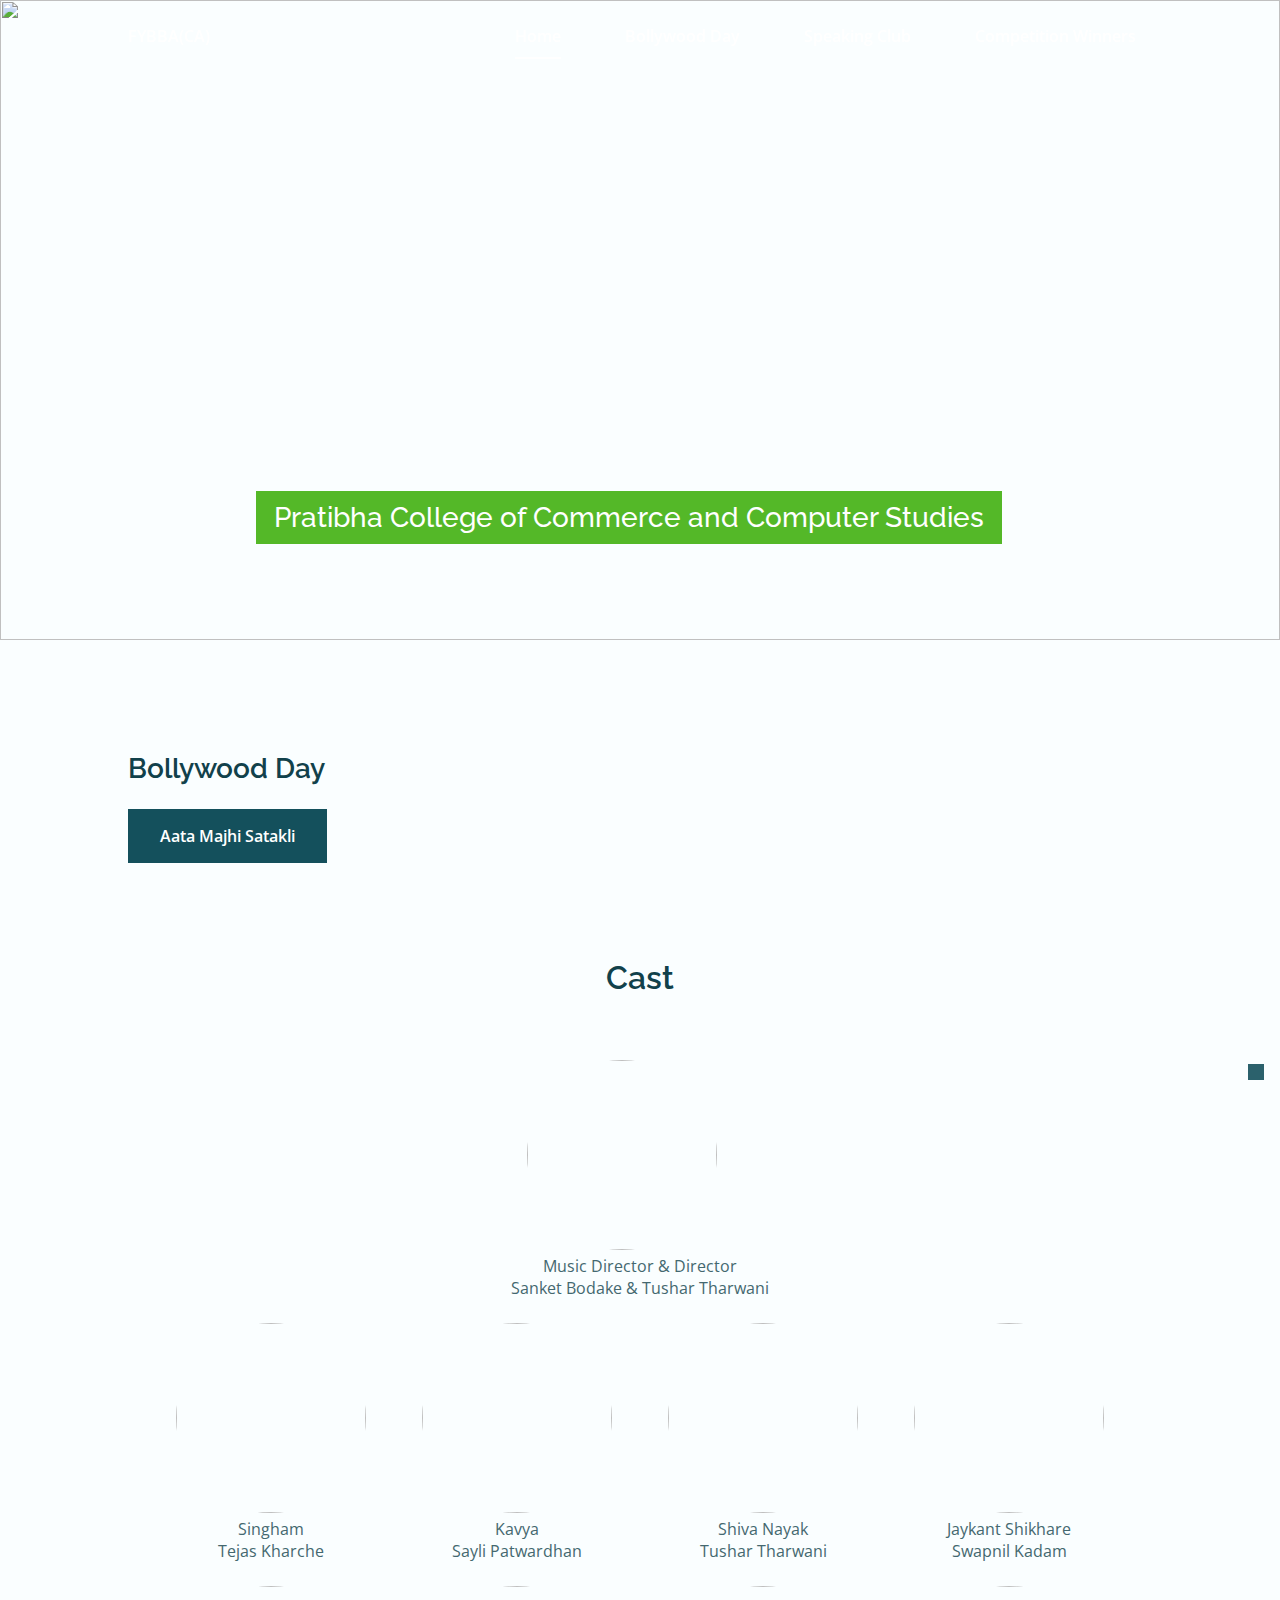
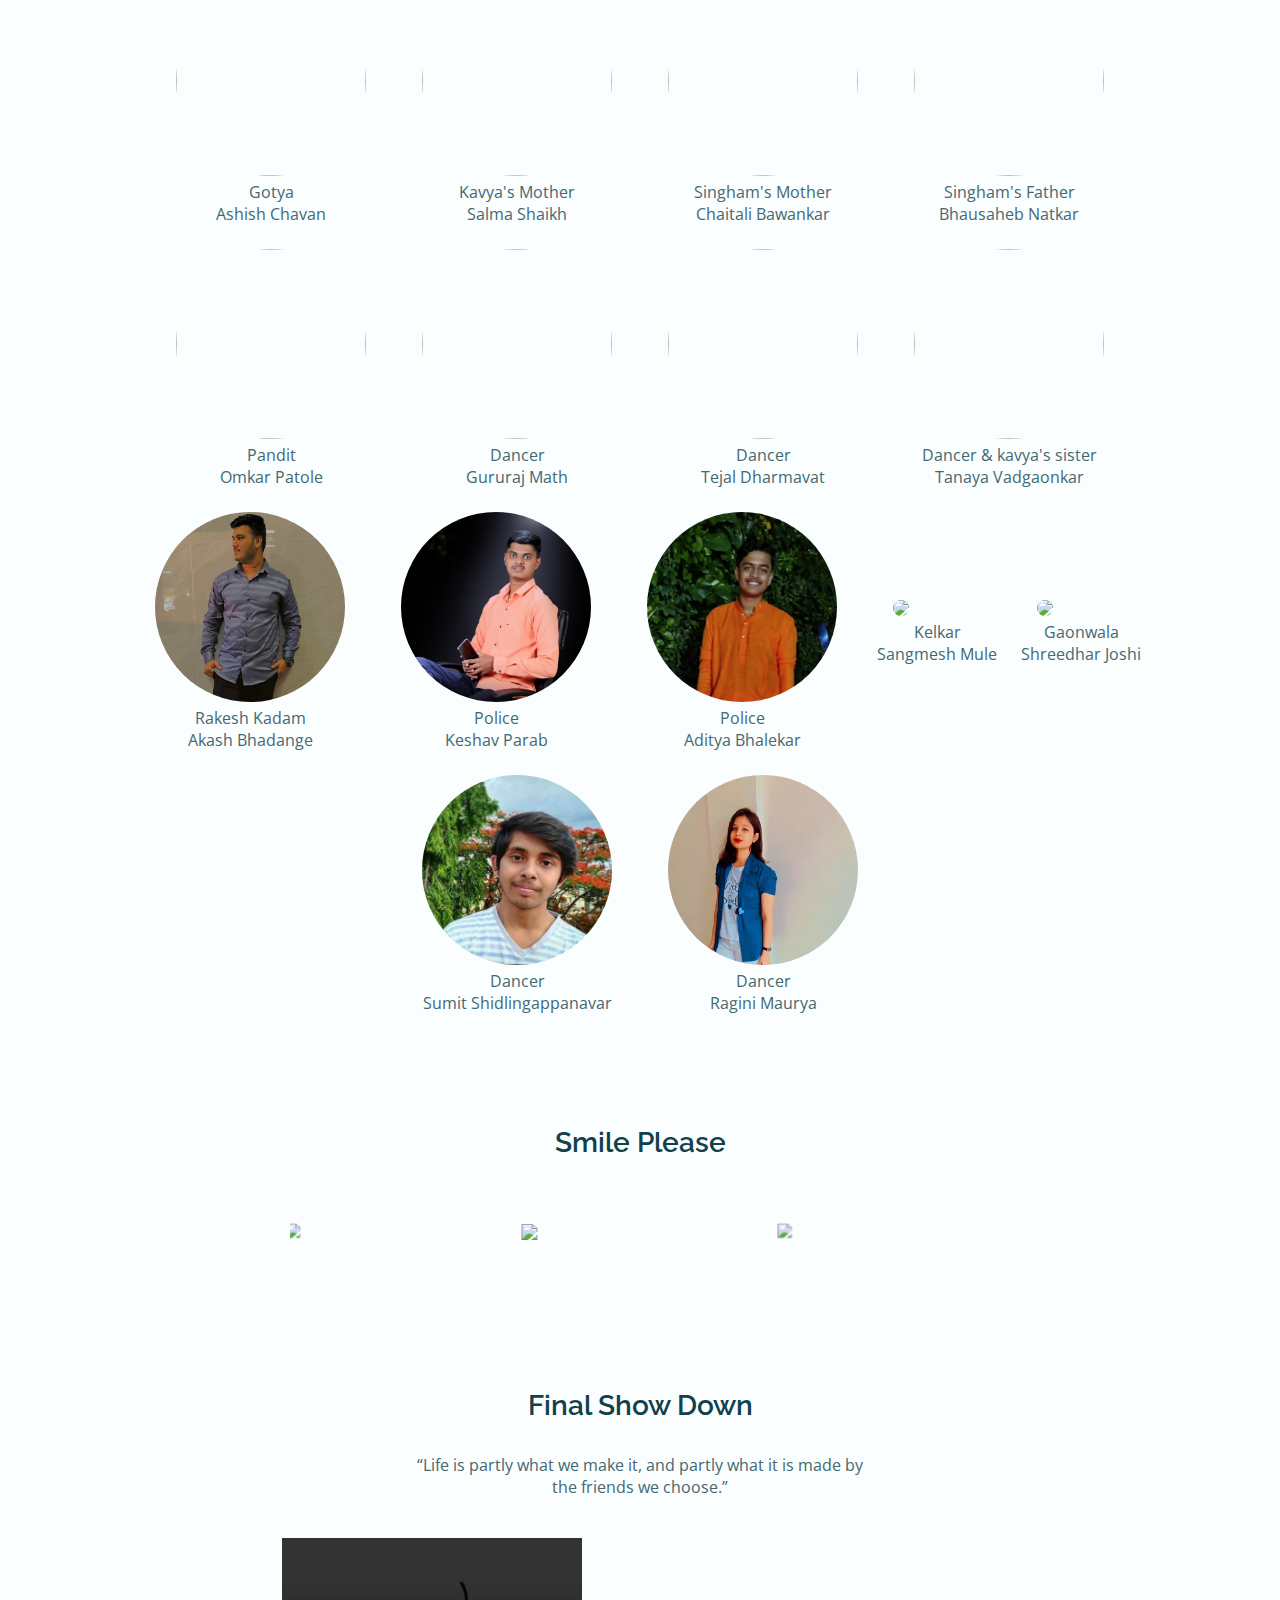
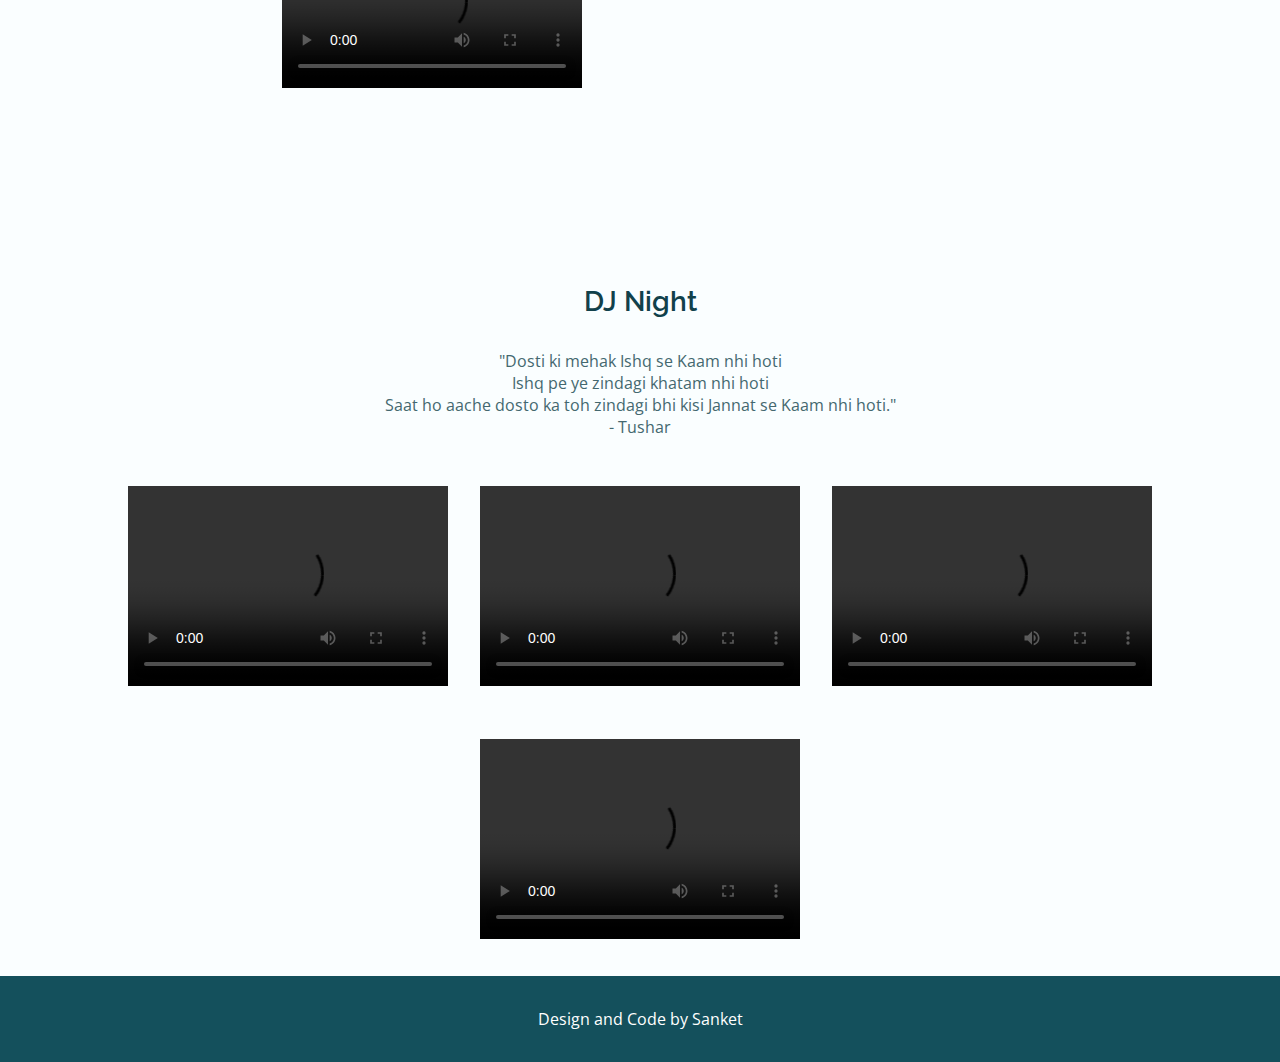
==== commit 0da8b4dc: "speaking club added" ====
--- a/index.html
+++ b/index.html
@@ -33,7 +33,7 @@
                         <a href="#about" class="nav__link">Bollywood Day</a>
                     </li>
                     <li class="nav__item">
-                        <a href="#place " class="nav__link">DJ Night</a>
+                        <a href="./speaking club/index.html" class="nav__link">Speaking Club</a>
                     </li>
                     <li class="nav__item">
                         <a href="./2k22events more fun/index.html" class="nav__link">Competition Winners</a>
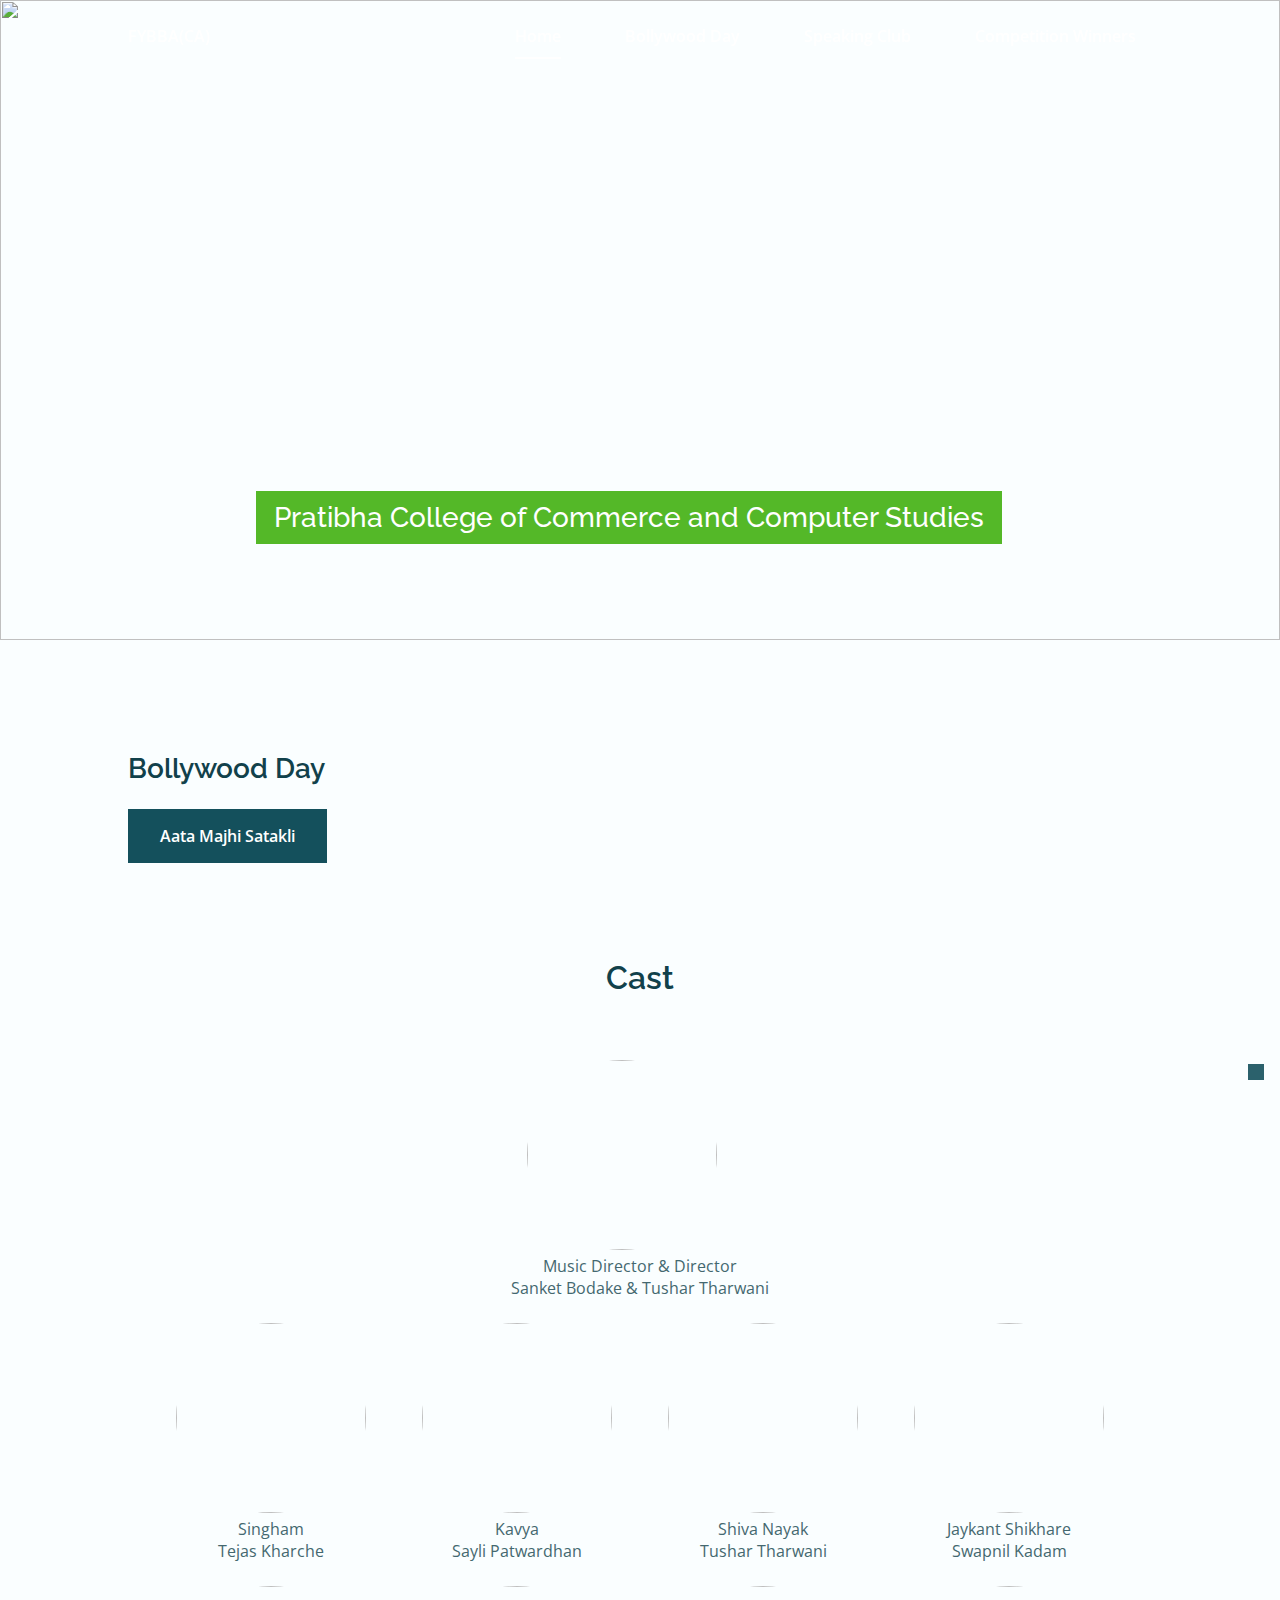
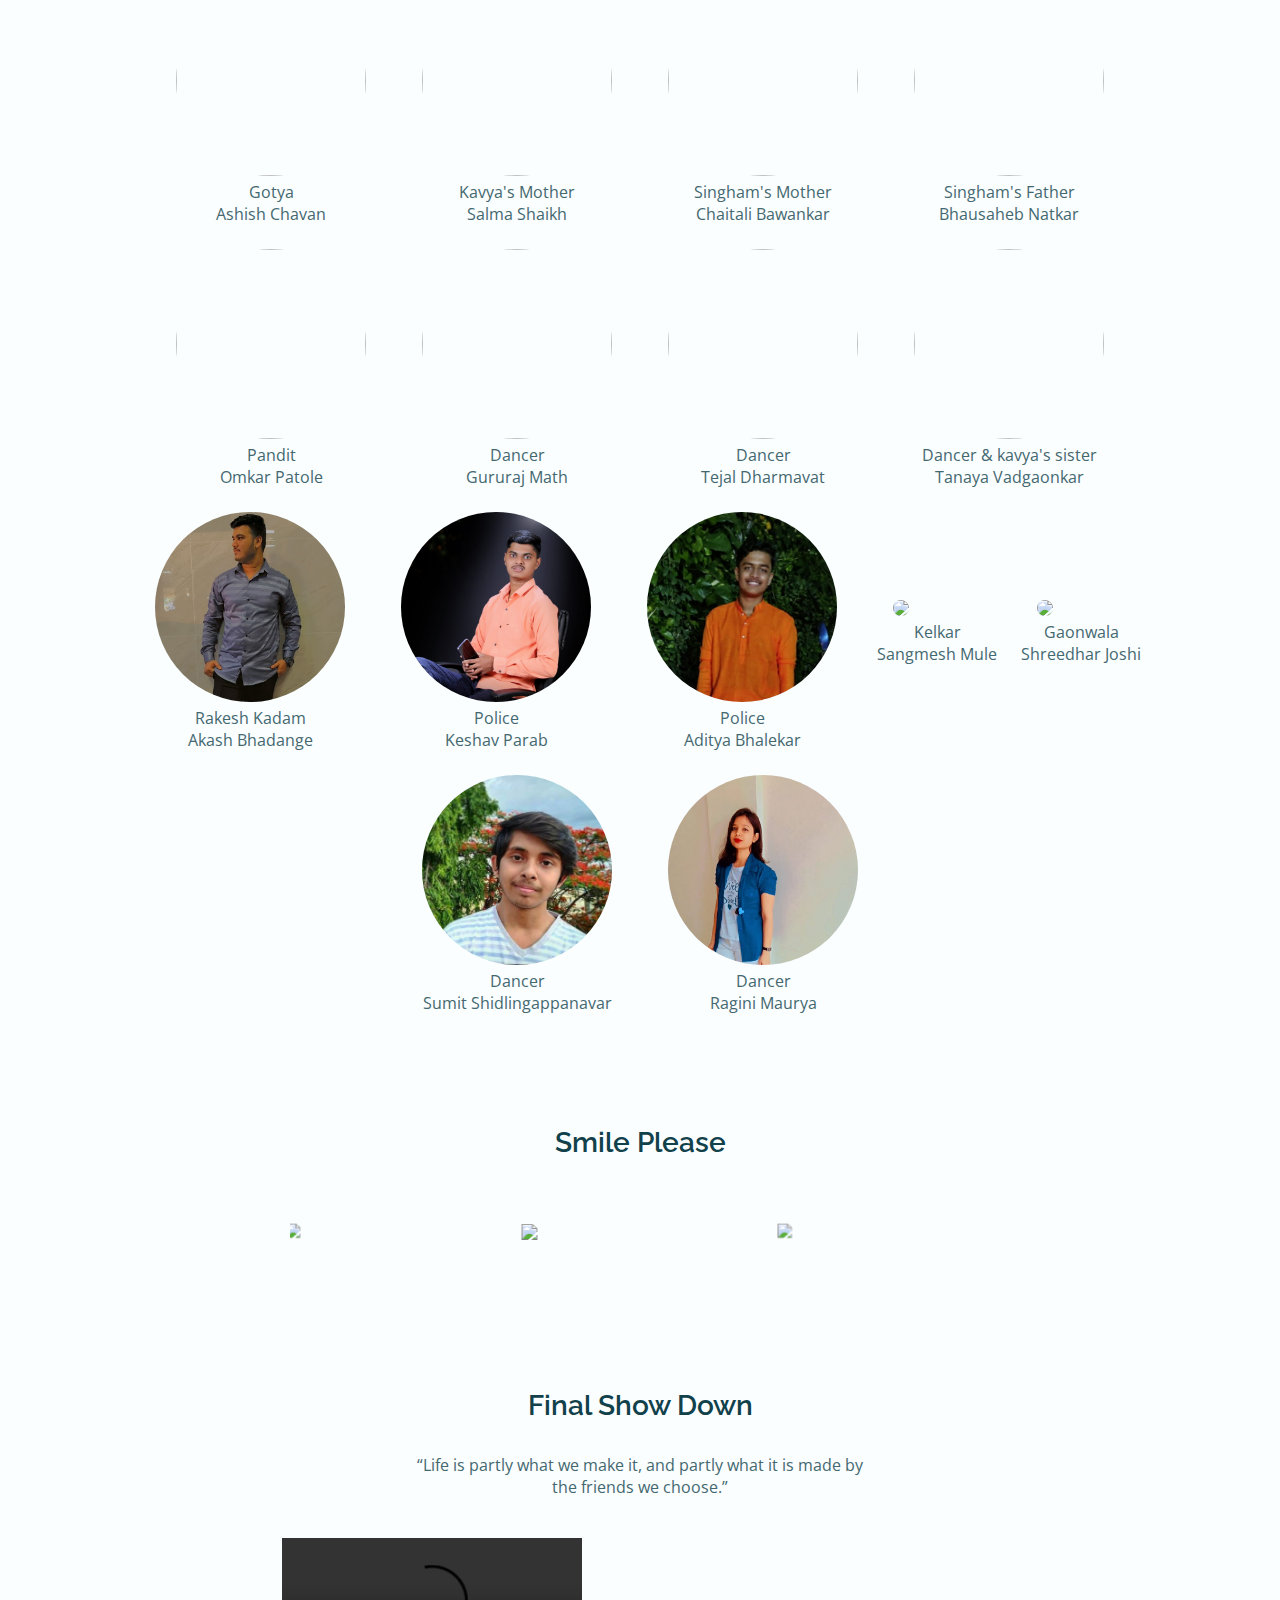
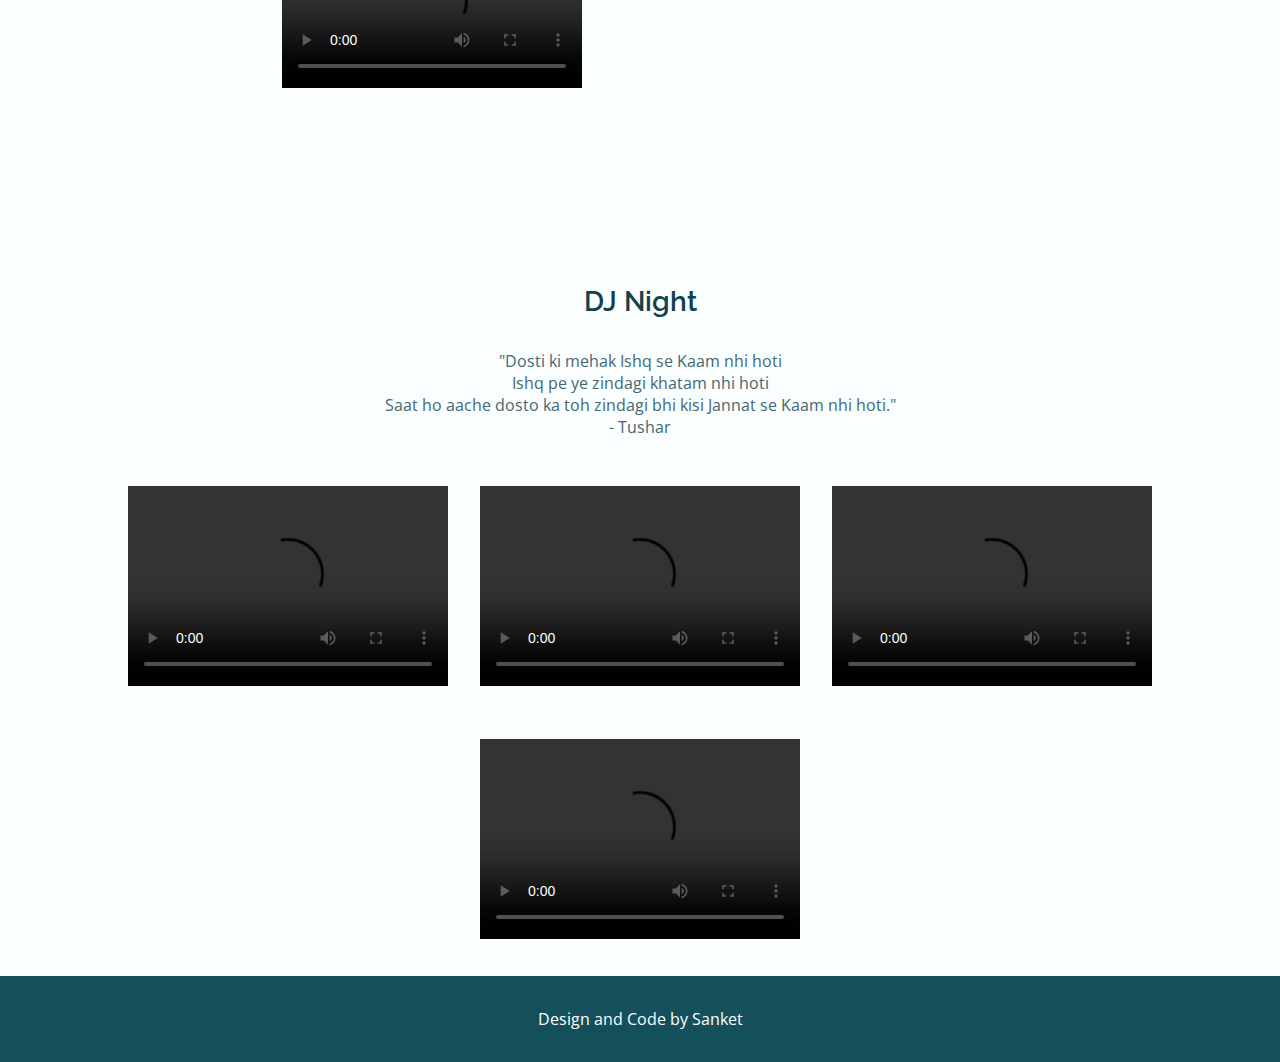
==== commit d9822874: "speaking club finshed" ====
--- a/index.html
+++ b/index.html
@@ -22,7 +22,7 @@
 <body>
     <header class="header" id="header">
         <nav class="nav container">
-            <a href="#" class="nav__logo">FYBBA(CA)</a>
+            <a href="./index.html" class="nav__logo">FYBBA(CA)</a>
 
             <div class="nav__menu" id="nav-menu">
                 <ul class="nav__list">
